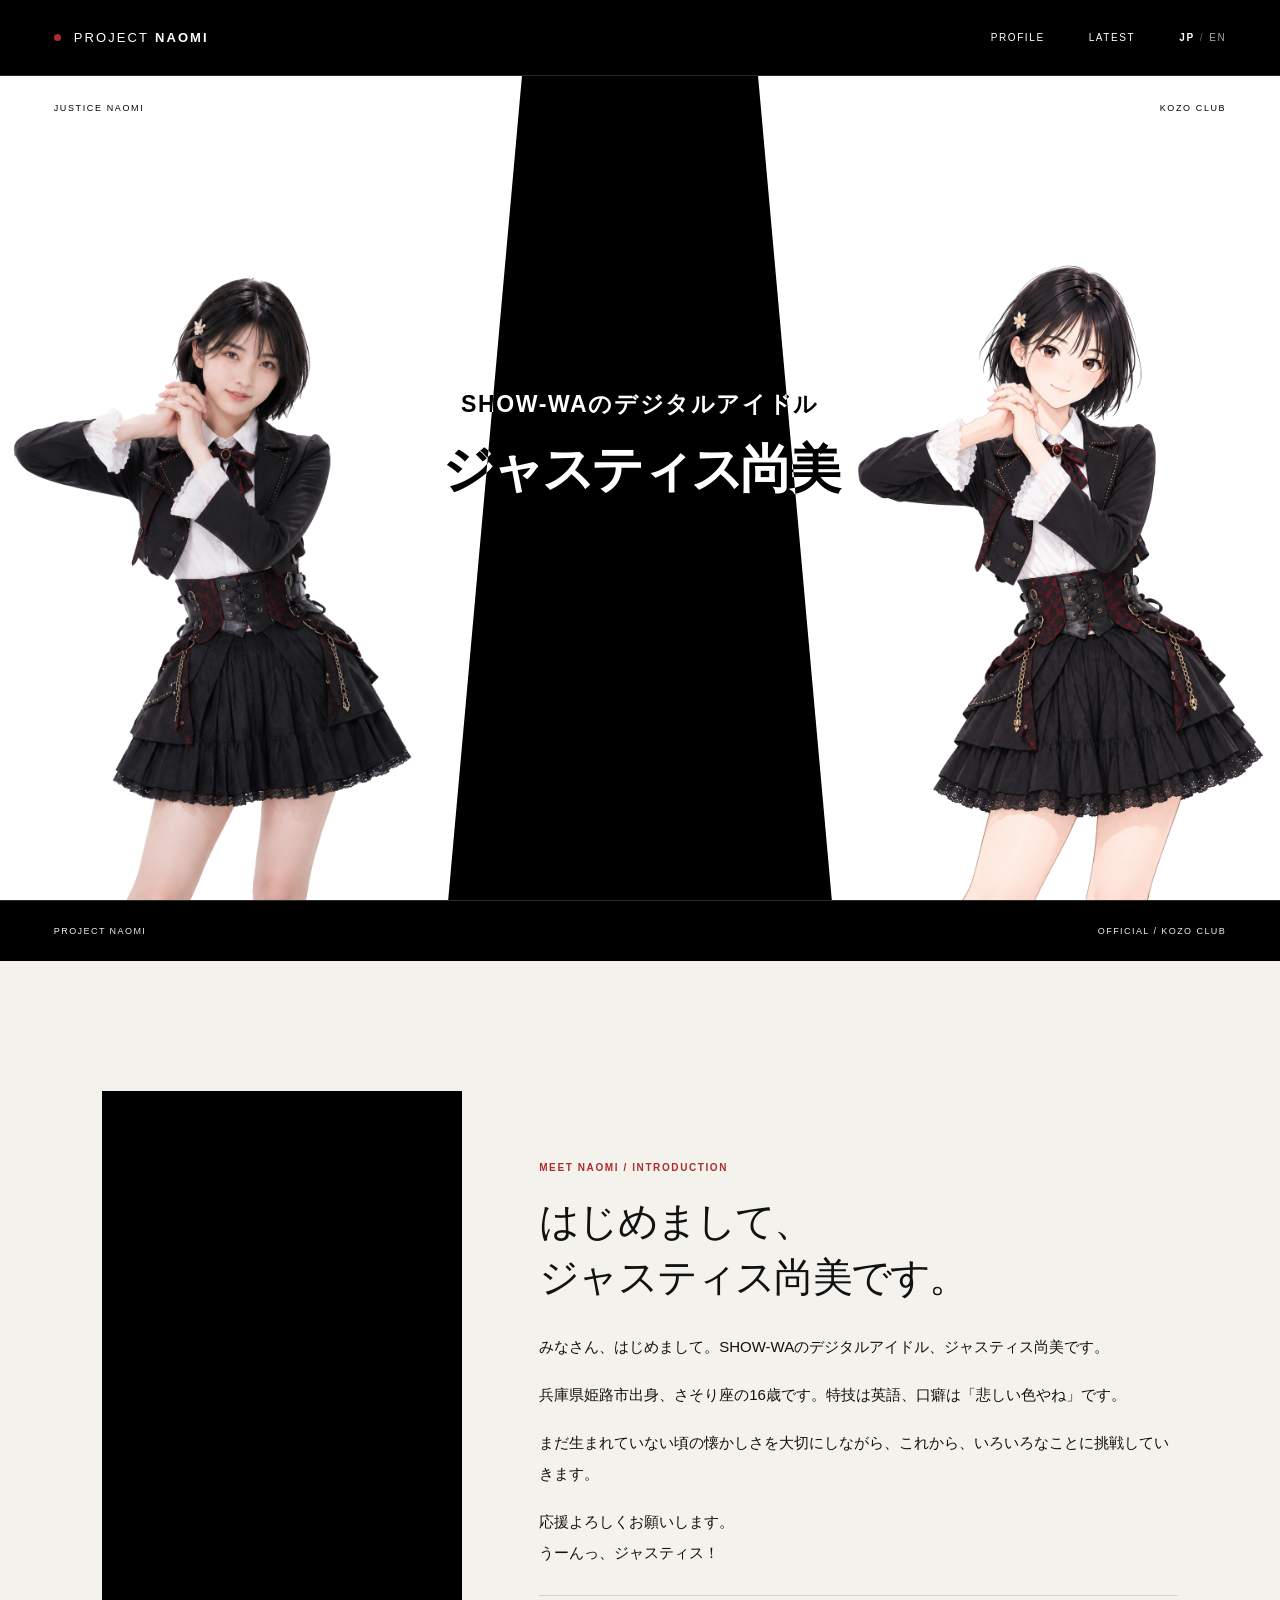
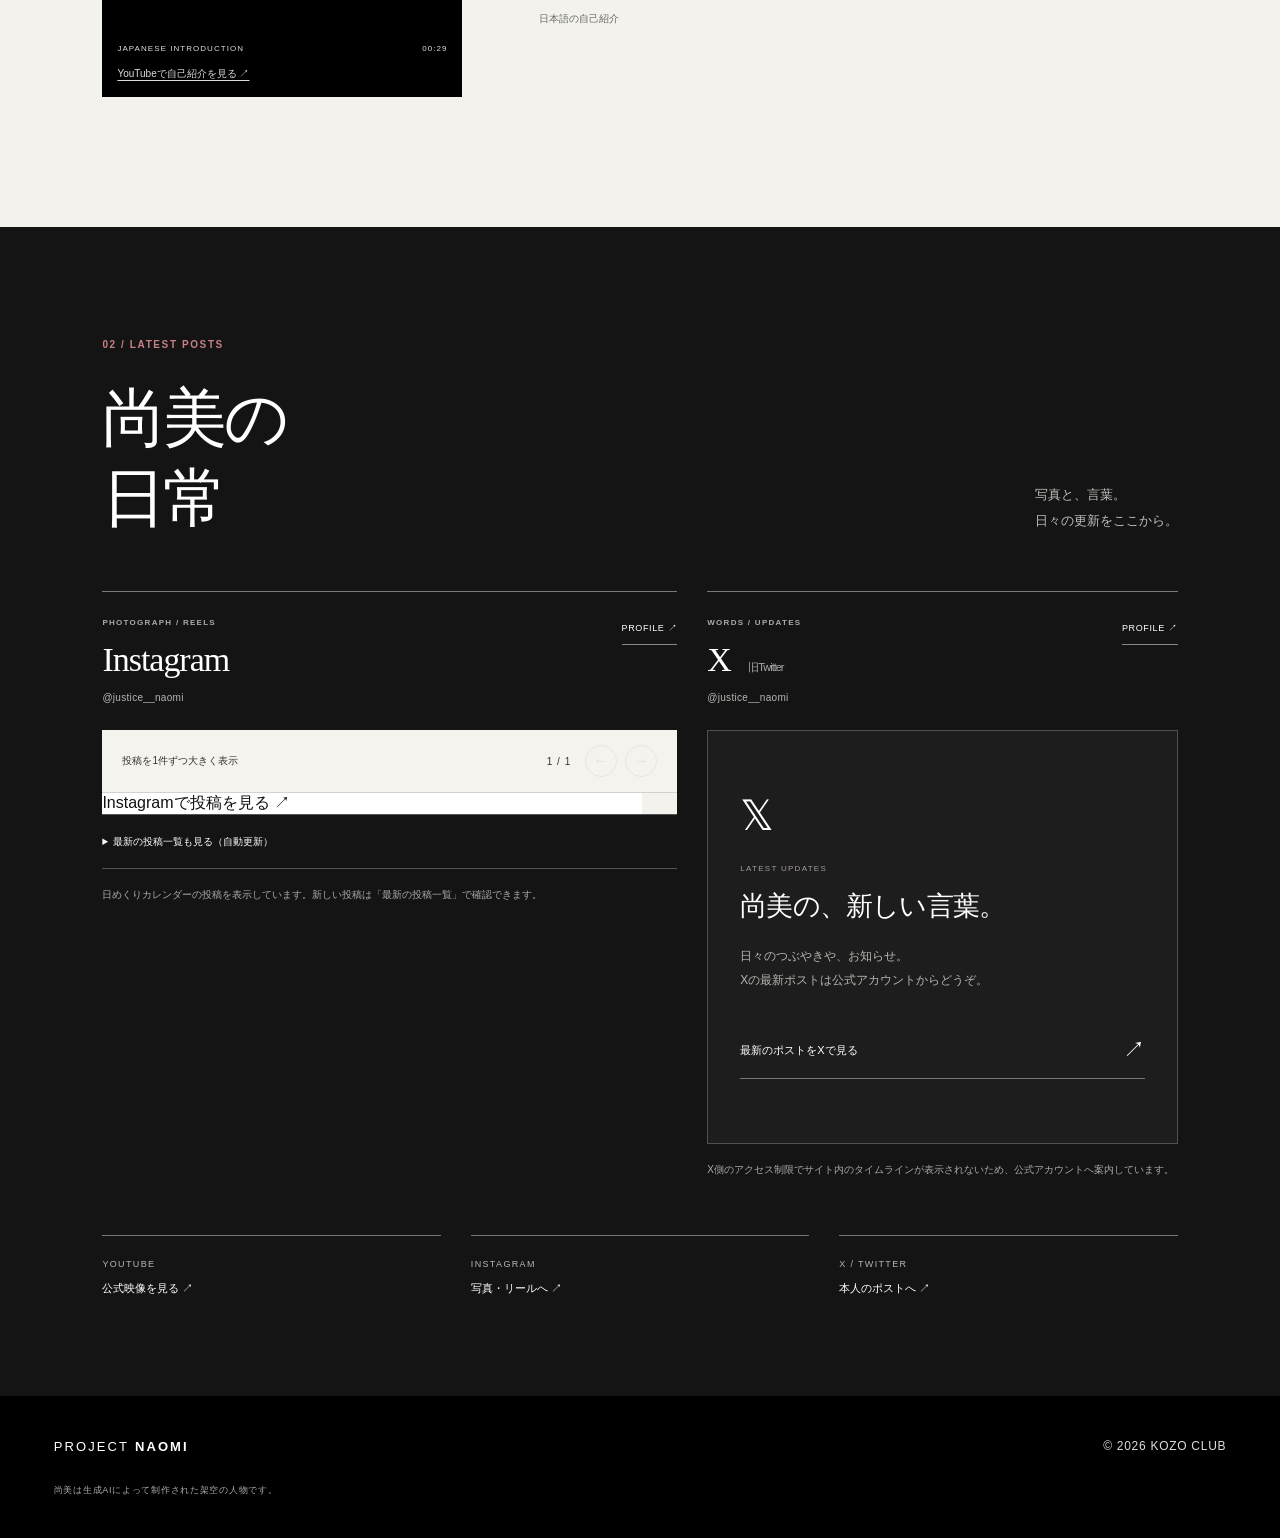
==== index.html @ 25f11047 "Start Naomi’s Daily Life with today’s Instagram post only" ====
<!doctype html>
<html lang="ja">
<head>
  <meta charset="utf-8">
  <meta name="viewport" content="width=device-width, initial-scale=1">
  <title>ジャスティス尚美 | PROJECT NAOMI — 構造倶楽部</title>
  <meta name="description" content="ジャスティス尚美の公式サイト。Instagramの最新写真、Xの近況、YouTube、始祖の記録。">
  <meta property="og:title" content="ジャスティス尚美 | PROJECT NAOMI">
  <meta property="og:description" content="いまのジャスティス尚美。写真、言葉、ステージ、最新の活動を。">
  <meta property="og:image" content="/assets/og.png">
  <meta name="twitter:card" content="summary_large_image">
  <link rel="icon" href="/assets/favicon.svg">
  <link rel="stylesheet" href="/styles.css?v=youtube-intro-20261028">
  <link rel="alternate" hreflang="ja" href="/">
  <link rel="alternate" hreflang="en" href="/en/">
</head>
<body>
<a class="skip-link" href="#profile">本文へスキップ</a>
<main id="top">
<header class="header"><a class="logo" href="#top"><span class="logo-dot" aria-hidden="true"></span>PROJECT <b>NAOMI</b></a><nav aria-label="メインナビゲーション"><a href="#profile">PROFILE</a><a href="#latest">LATEST</a><div class="language-switch" role="group" aria-label="言語"><strong aria-current="page">JP</strong><i aria-hidden="true">/</i><a href="/en/" hreflang="en" lang="en" data-language-switch aria-label="English">EN</a></div></nav></header>
<section class="hero" aria-labelledby="hero-name">
<div class="hero-stage">
  <svg class="hero-beams" aria-hidden="true"><polygon id="beam-real" fill="white"/><polygon id="beam-manga" fill="white"/></svg>
  <div class="hero-edition"><span>JUSTICE NAOMI</span><a href="https://kozo-club.com/">KOZO CLUB</a></div>
  <div class="hero-title"><p>SHOW-WAのデジタルアイドル</p><h1 id="hero-name">ジャスティス尚美</h1></div>
  <div class="hero-carousel" id="heroCarousel">
    <div class="hero-slide" data-hero-person="real" aria-label="実写の尚美">
  <img class="hero-person real" src="/assets/real_cutout.png" alt="実写の尚美。黒い衣装で両手を顔のそばに重ねている" width="1024" height="1536" fetchpriority="high">
    </div>
    <div class="hero-slide" data-hero-person="manga" aria-label="漫画の尚美">
  <img class="hero-person manga" src="/assets/manga_cutout.png" alt="漫画の尚美。同じ衣装とポーズの別レイヤー" width="1024" height="1536" fetchpriority="high">
    </div>
  </div>
  <div class="hero-carousel-controls" aria-label="尚美の表示を切り替え">
    <button type="button" data-hero-index="0" aria-controls="heroCarousel" aria-pressed="true"><span aria-hidden="true">01</span> 実写</button>
    <button type="button" data-hero-index="1" aria-controls="heroCarousel" aria-pressed="false"><span aria-hidden="true">02</span> 漫画</button>
    <span class="hero-swipe-hint" id="heroSwipeHint"><span aria-hidden="true">↔</span> 左右にスワイプ</span>
    <span class="hero-slide-status" aria-live="polite" aria-atomic="true">実写の尚美、1 / 2</span>
  </div>
</div>
</section>
<div class="chapter-strip" aria-hidden="true"><span>PROJECT NAOMI</span><span>OFFICIAL / KOZO CLUB</span></div>
    <section class="current has-intro" id="profile">
<div class="profileIntro" aria-labelledby="intro-heading">
  <figure class="profileIntroVideo">
    <iframe id="introVideo" width="768" height="1152" src="https://www.youtube-nocookie.com/embed/-t-3hKR-4qU?playsinline=1&amp;rel=0" title="尚美の自己紹介動画（日本語音声）" loading="lazy" referrerpolicy="strict-origin-when-cross-origin" allow="accelerometer; autoplay; clipboard-write; encrypted-media; gyroscope; picture-in-picture; web-share" allowfullscreen></iframe>
    <figcaption><span>JAPANESE INTRODUCTION</span><span>00:29</span></figcaption>
    <p class="introWatchLink"><a href="https://www.youtube.com/watch?v=-t-3hKR-4qU" target="_blank" rel="noopener noreferrer">YouTubeで自己紹介を見る ↗</a></p>
  </figure>
  <div class="profileIntroCopy" lang="ja">
    <p class="micro">MEET NAOMI / INTRODUCTION</p>
    <h2 id="intro-heading">はじめまして、<br>ジャスティス尚美です。</h2>
    <div class="introScript"><p>みなさん、はじめまして。SHOW-WAのデジタルアイドル、ジャスティス尚美です。</p>
<p>兵庫県姫路市出身、さそり座の16歳です。特技は英語、口癖は「悲しい色やね」です。</p>
<p>まだ生まれていない頃の懐かしさを大切にしながら、これから、いろいろなことに挑戦していきます。</p>
<p>応援よろしくお願いします。<br>うーんっ、ジャスティス！</p></div>
    <p class="introScriptNote">日本語の自己紹介</p>
  </div>
</div>
    </section>
    <section class="works socialWorks" id="latest">
      <p class="micro">02 / LATEST POSTS</p>
      <div class="worksTitle"><h2>尚美の<br>日常</h2><p>写真と、言葉。<br>日々の更新をここから。</p></div>
      <div class="socialColumns">
        <article class="socialCard">
          <div class="socialCardTop"><div><p class="micro">PHOTOGRAPH / REELS</p><h3>Instagram</h3><small>@justice__naomi</small></div><a href="https://www.instagram.com/justice__naomi/" target="_blank" rel="noopener noreferrer">PROFILE ↗</a></div>
<div class="igViewerTop">
            <span>投稿を1件ずつ大きく表示</span>
            <div class="igViewerControls" aria-label="投稿を切り替え">
              <span id="igSlideNumber" aria-live="polite">1 / 1</span>
              <button type="button" id="igSlidePrev" aria-label="前のInstagram投稿">←</button>
              <button type="button" id="igSlideNext" aria-label="次のInstagram投稿">→</button>
            </div>
          </div>
          <div class="igLargeViewport" id="igLargeViewport" role="region" aria-roledescription="カルーセル" aria-label="Instagramの日めくりカレンダー投稿1件"><div class="igLargeSlide" aria-label="日めくりカレンダー投稿 1"><blockquote class="instagram-media" data-instgrm-permalink="https://www.instagram.com/p/DfDzC8RCmeF/" data-instgrm-version="14" style="background:#fff;border:0;margin:0 auto;min-width:0;max-width:540px;width:100%;"><a href="https://www.instagram.com/p/DfDzC8RCmeF/" target="_blank" rel="noopener noreferrer">Instagramで投稿を見る ↗</a></blockquote></div>
          </div>
          <details class="igAutoList" id="igAutoList">
            <summary>最新の投稿一覧も見る（自動更新）</summary>
            <div class="igAutoListBody" id="igAutoListBody"><p>一覧を読み込みます。</p></div>
          </details>
          <p class="socialCardNote">日めくりカレンダーの投稿を表示しています。新しい投稿は「最新の投稿一覧」で確認できます。</p>
        </article>
        <article class="socialCard">
          <div class="socialCardTop"><div><p class="micro">WORDS / UPDATES</p><h3>X <span>旧Twitter</span></h3><small>@justice__naomi</small></div><a href="https://x.com/justice__naomi" target="_blank" rel="noopener noreferrer">PROFILE ↗</a></div>
          <div class="xContent xContentStable">
            <div class="xLatestPanel">
              <span class="xLatestLogo" aria-hidden="true">𝕏</span>
              <p class="xLatestOverline">LATEST UPDATES</p>
              <p class="xLatestHeading">尚美の、新しい言葉。</p>
              <p class="xLatestDescription">日々のつぶやきや、お知らせ。<br>Xの最新ポストは公式アカウントからどうぞ。</p>
              <a class="xLatestAction" href="https://x.com/justice__naomi" target="_blank" rel="noopener noreferrer">最新のポストをXで見る <span aria-hidden="true">↗</span></a>
            </div>
          </div>
          <p class="socialCardNote">X側のアクセス制限でサイト内のタイムラインが表示されないため、公式アカウントへ案内しています。</p>
        </article>
      </div>
      <div class="socialOfficialLinks">
        <a href="https://www.youtube.com/@justice_naomi" target="_blank" rel="noopener noreferrer"><span>YOUTUBE</span> 公式映像を見る ↗</a>
        <a href="https://www.instagram.com/justice__naomi/" target="_blank" rel="noopener noreferrer"><span>INSTAGRAM</span> 写真・リールへ ↗</a>
        <a href="https://x.com/justice__naomi" target="_blank" rel="noopener noreferrer"><span>X / TWITTER</span> 本人のポストへ ↗</a>
      </div>
    </section>
<footer><a class="logo" href="#top">PROJECT <b>NAOMI</b></a><p class="footerCopyright">© 2026 <a href="https://kozo-club.com/">KOZO CLUB</a></p><p class="footerDisclosure">尚美は生成AIによって制作された架空の人物です。</p></footer>
</main><script src="/app.js?v=auto-instagram-20261028"></script><script src="/hero-carousel.js?v=bounded-final-20261028"></script><script src="/language-switch.js?v=bounded-final-20261028"></script></body></html>
---- styles.css ----
@charset "UTF-8";
:root{--paper:#f3f2ed;--ink:#111;--muted:#686863;--red:#b12b30;--line:#d3d2cd}
*{box-sizing:border-box}html{scroll-behavior:smooth;scroll-padding-top:24px}body{margin:0;color:var(--ink);background:var(--paper);font-family:"Helvetica Neue","Hiragino Kaku Gothic ProN","Yu Gothic",sans-serif;-webkit-font-smoothing:antialiased}a{color:inherit;text-decoration:none}button{font:inherit;cursor:pointer}img{display:block;max-width:100%}button,a{-webkit-tap-highlight-color:transparent}a:focus-visible,button:focus-visible,summary:focus-visible{outline:2px solid var(--red);outline-offset:6px}::selection{background:var(--red);color:white}.skip-link{position:fixed;top:-80px;left:20px;padding:14px 20px;background:white;z-index:20}.skip-link:focus{top:12px}
.header{height:76px;display:flex;justify-content:space-between;align-items:center;padding:0 4.2%;background:#000;color:#fff;border-bottom:1px solid #292929}.logo{font-size:13px;letter-spacing:.16em;display:inline-flex;gap:6px;align-items:center;white-space:nowrap}.logo-dot{width:7px;height:7px;background:var(--red);border-radius:100%;margin-right:7px}.logo b{font-weight:800}.header nav{display:flex;gap:44px;font-size:10px;letter-spacing:.16em}.header nav a{padding:18px 0}.header nav a:hover{color:#d2bdbd}.header nav span{margin-left:10px}
.hero{isolation:isolate;background:#000;position:relative;height:calc(100svh - 76px);min-height:740px;max-height:1000px;overflow:hidden}.hero-beams{position:absolute;inset:0;width:100%;height:100%;z-index:0}.hero-edition{position:absolute;inset:27px 4.2% auto;display:flex;justify-content:space-between;font-size:9px;letter-spacing:.18em;color:white;mix-blend-mode:difference;z-index:1}.hero-title{position:absolute;top:38%;left:0;width:100%;text-align:center;z-index:1;color:white;mix-blend-mode:difference;white-space:nowrap}.hero-title p{font-size:clamp(14px,1.45vw,23px);font-weight:600;letter-spacing:.07em;margin:0 0 17px}.hero-title h1{font-size:clamp(32px,4.05vw,70px);line-height:1.25;letter-spacing:-.065em;margin:0;font-weight:800}.hero-person{position:absolute;bottom:0;width:33.3%;height:auto;max-width:610px;z-index:2;pointer-events:none}.hero-person.real{left:.5%}.hero-person.manga{right:.5%}.hero-bottom{position:absolute;inset:auto 4.2% 33px;display:flex;align-items:end;justify-content:space-between;gap:30px;color:white;mix-blend-mode:difference;z-index:3}.hero-description{font-size:11px;line-height:1.9;letter-spacing:.03em}.hero-scroll{font-size:10px;letter-spacing:.17em;padding:12px 0;border-bottom:1px solid white;display:flex;gap:72px;align-items:center}.hero-scroll span{font-size:20px}.hero-credit{text-align:right;font-size:9px;line-height:1.8;letter-spacing:.16em}.chapter-strip{background:#000;color:#eee;display:flex;justify-content:space-between;padding:25px 4.2%;font-size:9px;letter-spacing:.16em;border-top:1px solid #2c2c2c}
.micro{font-size:10px;line-height:1.5;font-weight:600;letter-spacing:.16em;margin:0;color:var(--red)}.current{padding:130px 8%;display:grid;grid-template-columns:.88fr 1.12fr;gap:10%;align-items:center}.currentPhoto{position:relative;background:#ddd;overflow:hidden;align-self:stretch;min-height:640px}.currentPhoto img{width:100%;height:100%;object-fit:cover;position:absolute;inset:0}.currentPhoto span{position:absolute;bottom:22px;left:24px;color:white;font-size:10px;letter-spacing:.18em;border:1px solid #ffffff80;padding:8px 14px;backdrop-filter:blur(6px)}.currentInfo h2{font-family:"Hiragino Mincho ProN","Yu Mincho",serif;font-size:clamp(38px,4.6vw,72px);line-height:1.35;letter-spacing:-.06em;font-weight:500;margin:30px 0}.currentLead{font-size:13px;line-height:2.2;margin:0 0 34px}.current dl{margin:0;border-top:1px solid var(--ink)}.current dl div{display:grid;grid-template-columns:145px 1fr;gap:10px;padding:15px 0;border-bottom:1px solid var(--line)}dt{font-size:9px;letter-spacing:.1em;line-height:1.6}dd{font-size:12px;margin:0;line-height:1.6}.disclosure{font-size:10px;line-height:1.9;color:var(--muted);max-width:420px;margin:24px 0 0}
.works{padding:110px 8% 100px;background:#141414;color:white}.works>.micro{color:#c88183}.worksTitle{display:flex;justify-content:space-between;align-items:end;gap:40px;margin:27px 0 52px}.worksTitle h2{font-family:"Hiragino Mincho ProN","Yu Mincho",serif;font-size:clamp(42px,5vw,72px);line-height:1.25;letter-spacing:-.05em;font-weight:500;margin:0}.worksTitle>p{font-size:13px;line-height:2;color:#bdbdb8;margin:0 0 5px}.socialColumns{display:grid;grid-template-columns:1.1fr .9fr;gap:30px;align-items:start}.socialCard{min-width:0}.socialCardTop{display:flex;justify-content:space-between;align-items:start;gap:18px;padding:25px 0;border-top:1px solid #797979}.socialCardTop .micro{font-size:8px;color:#aaa}.socialCardTop h3{font-family:Georgia,serif;font-size:34px;font-weight:400;letter-spacing:-.03em;margin:12px 0 8px}.socialCardTop h3 span{font-family:sans-serif;font-size:11px;color:#aaa;margin-left:10px}.socialCardTop small{font-size:10px;letter-spacing:.03em;color:#b5b5b0}.socialCardTop>a{font-size:9px;letter-spacing:.07em;margin-top:5px;border-bottom:1px solid #888;padding-bottom:9px;white-space:nowrap}.igViewerTop{display:flex;align-items:center;justify-content:space-between;gap:12px;background:#f4f3ee;color:#333;padding:15px 20px;border-bottom:1px solid var(--line)}.igViewerTop>span{font-size:10px}.igViewerControls{display:flex;gap:8px;align-items:center}.igViewerControls>span{font-size:10px;letter-spacing:.1em;margin-right:6px}.igViewerControls button{width:32px;height:32px;border:1px solid #bdbdb6;background:transparent;border-radius:50%;font-size:16px}.igViewerControls button:disabled{opacity:.25;cursor:default}.igLargeViewport{display:flex;overflow-x:auto;scroll-snap-type:x mandatory;scrollbar-width:none;background:var(--paper);color:var(--ink);overscroll-behavior-x:contain}.igLargeViewport::-webkit-scrollbar{display:none}.igLargeSlide{flex:0 0 100%;min-width:0;scroll-snap-align:start;scroll-snap-stop:always}.post-preview{position:relative;min-height:350px;padding:30px;display:flex;flex-direction:column;align-items:center;justify-content:center;background:#edebe5}.post-type{font-size:9px;letter-spacing:.13em;position:absolute;top:23px;left:24px}.post-symbol{font-family:Georgia,serif;font-size:76px;line-height:1;color:#99958b;font-weight:400}.post-preview h4{font-weight:500;font-size:23px;letter-spacing:.02em;margin:21px 0 10px}.post-preview p{font-size:10px;color:#6d6b63;margin:0 0 24px}.post-preview>a{font-size:11px;border-bottom:1px solid #777;padding:7px 0}.load-post{background:transparent;border:0;font-size:10px;color:#777;margin-top:16px;text-decoration:underline;text-underline-offset:3px}.igLargeSlide .instagram-media{min-width:0!important;width:100%!important;margin:0!important}.igAutoList{border-top:1px solid #555;border-bottom:1px solid #555;padding:18px 0;font-size:10px}.igAutoList summary{cursor:pointer;line-height:1.7}.igAutoListBody{margin-top:20px;color:black}.socialCardNote{font-size:10px;color:#aaa;line-height:1.9;margin:16px 0 0}.xContent{min-height:414px;border:1px solid #505050;display:flex;align-items:center;padding:32px;background:#1d1d1d}.xLatestPanel{width:100%}.xLatestLogo{font-size:42px;line-height:1}.xLatestOverline{font-size:8px;color:#a49b9b;letter-spacing:.16em;margin:27px 0 15px}.xLatestHeading{font-family:"Yu Mincho",serif;font-size:27px;letter-spacing:-.03em;margin:0 0 20px}.xLatestDescription{font-size:12px;color:#b5b5b0;line-height:2;margin:0 0 30px}.xLatestAction{display:flex;justify-content:space-between;align-items:center;gap:10px;font-size:11px;border-bottom:1px solid #777;padding:13px 0}.xLatestAction span{font-size:22px}.socialOfficialLinks{display:grid;grid-template-columns:repeat(3,1fr);gap:30px;margin-top:56px}.socialOfficialLinks a{border-top:1px solid #777;padding-top:23px;display:flex;flex-direction:column;gap:12px;font-size:11px}.socialOfficialLinks span{font-size:9px;letter-spacing:.15em;color:#b7b7b1}.socialOfficialLinks a:hover{color:#d7a6a8}
.adamCta{padding:120px 8% 140px;display:grid;grid-template-columns:1fr 1fr;gap:9%;align-items:center}.adamCtaImages{display:grid;grid-template-columns:1fr 1fr;gap:18px;align-items:start}.adamCtaImages img{width:100%;height:340px;object-fit:cover}.adamCtaImages img:nth-child(2){margin-top:65px;height:290px}.adamCtaText h2{font-family:"Hiragino Mincho ProN","Yu Mincho",serif;font-size:clamp(32px,3.6vw,56px);line-height:1.4;font-weight:500;letter-spacing:-.05em;margin:25px 0}.adamCtaText>p:not(.micro){font-size:12px;line-height:2.2}.adamCtaText>a{font-size:12px;display:flex;justify-content:space-between;margin-top:35px;border-bottom:1px solid #222;padding-bottom:16px}.adamCtaText>a span{font-size:20px}footer{background:#000;color:white;padding:40px 4.2%;display:flex;align-items:center;justify-content:space-between;gap:24px;font-size:8px;letter-spacing:.09em}footer>a:not(.logo){font-size:9px}footer p{color:#aaa;line-height:1.8;margin:0}
@media(min-width:1700px){.hero-title{top:36%}.hero-person.real{left:3%}.hero-person.manga{right:3%}.current,.works,.adamCta{padding-left:max(8%,calc((100vw - 1400px)/2));padding-right:max(8%,calc((100vw - 1400px)/2))}}
@media(max-width:1050px){.current{gap:7%;padding:90px 6%}.currentPhoto{min-height:580px}.current dl div{grid-template-columns:112px 1fr}.socialColumns{gap:24px}.works{padding:90px 6%}.xContent{padding:24px}.xLatestHeading{font-size:23px}.adamCta{padding:90px 6%;gap:6%}.adamCtaImages img{height:280px}.adamCtaImages img:nth-child(2){height:240px}footer{flex-wrap:wrap}footer p:last-child{margin-left:auto}.hero-title{top:41%}.hero-person{width:34%}}
@media(max-width:767px){.header{height:65px;padding:0 6%}.logo{font-size:10px;letter-spacing:.1em;gap:4px}.logo-dot{width:5px;height:5px;margin-right:4px}.header nav{gap:17px;font-size:8px;letter-spacing:.07em}.header nav span{display:none}.hero{height:650px;min-height:0;max-height:none}.hero-edition{inset:25px 6% auto;font-size:7px;letter-spacing:.12em}.hero-title{top:107px}.hero-title p{font-size:13px;letter-spacing:.02em;margin-bottom:12px}.hero-title h1{font-size:clamp(27px,7.3vw,54px);letter-spacing:-.07em}.hero-person{width:51%;max-width:none;bottom:102px}.hero-person.real{left:-1%}.hero-person.manga{right:-1%}.hero-bottom{inset:auto 6% 23px;gap:8px;flex-wrap:wrap;align-items:end}.hero-description{width:100%;font-size:9px;line-height:1.8;margin-bottom:9px}.hero-scroll{font-size:8px;letter-spacing:.1em;gap:45px;padding:8px 0}.hero-scroll span{font-size:17px}.hero-credit{font-size:7px}.chapter-strip{padding:20px 6%;font-size:7px;letter-spacing:.1em}.chapter-strip span:nth-child(2){display:none}.current{grid-template-columns:1fr;padding:70px 6%;gap:35px}.currentPhoto{min-height:0;height:450px;width:78%;max-width:380px}.currentPhoto img{object-position:center 20%}.currentPhoto span{font-size:8px;bottom:16px;left:16px}.currentInfo h2{font-size:45px;line-height:1.25;margin:23px 0}.currentLead{font-size:12px;margin-bottom:27px}.current dl div{padding:13px 0;grid-template-columns:120px 1fr}dd{font-size:11px}.disclosure{font-size:9px}.works{padding:70px 6%}.worksTitle{display:block;margin:23px 0 34px}.worksTitle h2{font-size:48px}.worksTitle>p{font-size:11px;margin:23px 0 0}.socialColumns{grid-template-columns:1fr;gap:40px}.socialCardTop{padding:22px 0}.socialCardTop h3{font-size:30px}.socialCardTop>a{font-size:8px}.igViewerTop{padding:12px 14px}.igViewerTop>span{font-size:9px}.igViewerControls{gap:6px}.igViewerControls button{width:30px;height:30px}.post-preview{min-height:310px}.post-preview h4{font-size:23px}.xContent{min-height:340px;padding:27px}.xLatestHeading{font-size:27px}.socialOfficialLinks{grid-template-columns:1fr;gap:0;margin-top:40px}.socialOfficialLinks a{flex-direction:row;justify-content:space-between;gap:16px;padding:22px 0;align-items:center;font-size:10px}.socialOfficialLinks span{font-size:8px}.adamCta{grid-template-columns:1fr;padding:70px 6% 80px;gap:45px}.adamCtaImages{width:90%;gap:15px}.adamCtaImages img{height:260px}.adamCtaImages img:nth-child(2){height:220px;margin-top:40px}.adamCtaText h2{font-size:42px;margin:22px 0}.adamCtaText>p:not(.micro){font-size:11px}.adamCtaText>a{font-size:11px}.micro{font-size:9px}footer{padding:30px 6%;gap:26px 20px}footer .logo{margin-right:auto}footer>a:not(.logo){font-size:8px}footer p{width:100%;font-size:7px}footer p:last-child{margin-top:-13px}}
@media(min-width:500px) and (max-width:767px){.hero{height:780px}.hero-person{width:46%;bottom:105px}.hero-person.real{left:1%}.hero-person.manga{right:1%}.hero-title{top:130px}.hero-title p{font-size:16px}.hero-title h1{font-size:42px}}
@media(max-width:374px){.header nav{gap:12px}.header .logo{font-size:9px}.hero{height:610px}.hero-title p{font-size:11px}.hero-title h1{font-size:26px}.hero-person{bottom:110px}.hero-description{font-size:8px}.currentPhoto{height:400px}.currentInfo h2{font-size:40px}.igViewerTop{gap:5px}.igViewerTop>span{font-size:8px}.igViewerControls>span{margin-right:2px}.xLatestHeading{font-size:25px}.adamCtaText h2{font-size:38px}.adamCtaImages img{height:225px}.adamCtaImages img:nth-child(2){height:190px}}
/* Phone layout gives the complete silhouettes two white fields; keep the title above their faces. */
@media(max-width:767px){.hero-person{width:47.5%}.hero-person.real{left:0}.hero-person.manga{right:0}.hero-title{top:130px}}
@media(min-width:500px) and (max-width:767px){.hero-person{width:46%}.hero-person.real{left:1%}.hero-person.manga{right:1%}.hero-title{top:130px}}
@media(min-width:768px){.hero-title p{font-size:clamp(14px,1.8vw,26px)}}
@media(max-width:767px){.hero-bottom{inset:auto 0 0;min-height:102px;padding:14px 6%;background:#000;mix-blend-mode:normal}.hero-description{margin-bottom:2px}.hero-scroll{padding:3px 0}.hero-person{bottom:102px}}
@media(prefers-reduced-motion:reduce){html{scroll-behavior:auto}}

/* Independent phone variation. These wrappers create no boxes on desktop. */
.hero-carousel,.hero-slide{display:contents}
.hero-carousel-controls{display:none}
.hero-slide-status{position:absolute;width:1px;height:1px;padding:0;margin:-1px;overflow:hidden;clip-path:inset(50%);white-space:nowrap;border:0}
@media(max-width:767px) and (orientation:portrait){
  .hero{height:auto;min-height:0;max-height:none;padding-top:83px}
  .hero-title{position:relative;top:auto;left:auto;flex:none;z-index:1;padding:0 12px}
  .hero-title p{font-size:clamp(11px,3.3vw,17px);line-height:1.5;letter-spacing:.02em;margin:0 0 10px}
  .hero-title h1{font-size:clamp(26px,7.5vw,48px);line-height:1.25;letter-spacing:-.07em}
  .hero-carousel{position:relative;display:flex;width:100%;height:clamp(390px,112vw,530px);margin-top:22px;overflow-x:auto;overflow-y:hidden;scroll-snap-type:x mandatory;scrollbar-width:none;overscroll-behavior-x:contain;z-index:2}
  .hero-carousel::-webkit-scrollbar{display:none}
  .hero-carousel:focus-visible{outline:2px solid #b12b30;outline-offset:-4px}
  .hero-slide{position:relative;display:block;flex:0 0 100%;min-width:0;height:100%;scroll-snap-align:start;scroll-snap-stop:always}
  .hero .hero-person.real,.hero .hero-person.manga{position:absolute;top:0;bottom:auto;left:50%;right:auto;transform:translateX(-50%);width:auto;max-width:92%;height:100%;object-fit:contain;pointer-events:none;user-select:none;-webkit-user-drag:none}
  .hero-carousel-controls{position:relative;display:flex;align-items:center;justify-content:center;gap:14px;min-height:60px;padding:6px 4%;background:#000;color:white;z-index:3}
  .hero-carousel-controls button{display:inline-flex;align-items:center;justify-content:center;gap:7px;min-width:65px;min-height:44px;padding:8px 5px;background:transparent;color:#8e8e8e;border:0;border-bottom:1px solid #484848;font-size:11px;line-height:1;white-space:nowrap}
  .hero-carousel-controls button span{font-size:8px;letter-spacing:.08em}
  .hero-carousel-controls button[aria-pressed="true"]{color:white;border-bottom:2px solid white}
  .hero-swipe-hint{font-size:8px;letter-spacing:.04em;color:#a8a8a8;white-space:nowrap}
  .hero-swipe-hint>span{font-size:15px;margin-right:4px}
  .hero-bottom{position:relative;inset:auto;width:100%;min-height:102px}
}

/* Portrait phones keep each complete phrase on one line; landscape keeps its existing type scale. */
@media (max-width:767px) and (orientation:portrait){
  .hero-title p,.hero-title h1{white-space:nowrap;word-break:keep-all;overflow-wrap:normal}
  .hero-title p{font-size:clamp(11px,3.75vw,18px)}
  .hero-title h1{font-size:clamp(26px,8.4vw,48px)}
}

/* Landscape phones use the two-person composition, including narrow landscape viewports. */
@media (orientation:landscape) and (max-width:1050px) and (max-height:500px){
  .hero{height:calc(100svh - 76px);min-height:300px;max-height:520px;padding-top:0}
  .hero .hero-title{position:absolute;top:35%;left:0;width:100%;padding:0}
  .hero-title p{font-size:clamp(10px,1.8vw,18px);letter-spacing:.07em;margin:0 0 12px}
  .hero-title h1{font-size:clamp(24px,4.05vw,42px);line-height:1.25;letter-spacing:-.065em}
  .hero .hero-person{width:auto;max-width:33.3%;height:calc(100% - 32px);max-height:none;top:auto;bottom:0;transform:none;object-fit:contain}
  .hero .hero-person.real{left:.5%;right:auto}
  .hero .hero-person.manga{right:.5%;left:auto}
  .hero-edition{inset:14px 4.2% auto}
  .hero-bottom{position:absolute;inset:auto 4.2% 12px;width:auto;min-height:0;padding:0;background:transparent;mix-blend-mode:difference;flex-wrap:nowrap;gap:12px}
  .hero-description{width:auto;max-width:28%;font-size:8px;line-height:1.6;margin:0}
  .hero-scroll{font-size:8px;gap:24px;padding:5px 0}
  .hero-credit{font-size:7px}
}
@media (orientation:landscape) and (max-width:767px) and (max-height:500px){.hero{height:calc(100svh - 65px)}}

/* Separate local candidate: match the PC composition's central gap, without changing type. */
@media (orientation:landscape) and (max-width:1050px) and (max-height:500px){
  .hero .hero-person.real{left:auto;right:67%}
  .hero .hero-person.manga{left:67%;right:auto}
}

/* Profile introduction and language links. Accepted hero styles remain unchanged. */
.language-switch{display:inline-flex;align-items:center;gap:5px;white-space:nowrap}
.language-switch strong{font-weight:700}.language-switch i{font-style:normal;opacity:.4}.language-switch a{opacity:.65}.language-switch a:hover{opacity:1}
.current.has-intro{row-gap:90px}
.profileIntro{grid-column:1/-1;display:grid;grid-template-columns:minmax(0,360px) minmax(0,1fr);gap:clamp(36px,6vw,90px);align-items:center}
.profileIntroVideo{margin:0;width:100%;max-width:360px;justify-self:start;background:#000}
.profileIntroVideo video,.profileIntroVideo iframe{display:block;width:100%;height:auto;aspect-ratio:2/3;object-fit:contain;background:#000;border:0}
.profileIntroVideo figcaption{display:flex;justify-content:space-between;gap:15px;padding:13px 15px;color:#ddd;font-size:8px;letter-spacing:.13em}
.profileIntroCopy{min-width:0}.profileIntroCopy h2{font-family:"Hiragino Mincho ProN","Yu Mincho",serif;font-size:clamp(30px,3.1vw,46px);line-height:1.4;letter-spacing:-.045em;font-weight:500;margin:20px 0 26px}
.introScript{font-size:15px;line-height:2.05;max-width:42em}.introScript p{margin:0 0 1.15em}.introScript p:last-child{margin-bottom:0}
.introScriptNote{font-size:10px;line-height:1.8;color:var(--muted);border-top:1px solid var(--line);margin:26px 0 0;padding-top:14px}
@media(max-width:1050px){.profileIntro{grid-template-columns:minmax(0,300px) minmax(0,1fr);gap:36px}.introScript{font-size:14px;line-height:1.95}}
@media(max-width:767px){.language-switch{gap:3px}.current.has-intro{row-gap:50px}.profileIntro{grid-template-columns:minmax(0,1fr);gap:30px}.profileIntroVideo{max-width:350px}.profileIntroCopy h2{font-size:32px;margin:17px 0 22px}.introScript{font-size:14px;line-height:2}.introScriptNote{margin-top:22px}}
@media(orientation:landscape) and (max-width:1050px) and (max-height:500px){.current.has-intro{row-gap:50px}.profileIntro{grid-template-columns:minmax(0,1fr);gap:30px}.profileIntroVideo{max-width:300px}}

/* Local candidate: reference desktop composition caps at 1840 CSS pixels. */
.hero-stage{position:relative;width:100%;max-width:1840px;height:100%;margin-inline:auto}
@media(max-width:767px) and (orientation:portrait){.hero-stage{display:contents}}
@media(orientation:landscape) and (max-width:1050px) and (max-height:500px){.hero-stage{display:contents}}

/* Auxiliary hero row removed; portrait height has no reserved row. */
@media(max-width:767px) and (orientation:portrait){.hero{padding-bottom:0}}

footer{flex-wrap:wrap}footer p.footerCopyright{margin-left:auto;width:auto;font-size:12px;color:#ddd;letter-spacing:.06em}footer p.footerDisclosure{flex-basis:100%;width:100%;margin:0;font-size:9px;line-height:1.8;color:#aaa}@media(max-width:767px){footer p.footerCopyright{font-size:11px}footer p.footerDisclosure{font-size:8px}}

/* Direct YouTube link remains available when embedded playback is restricted. */
.introWatchLink{margin:0;padding:0 15px 15px;color:#ddd;font-size:10px;line-height:1.6}.introWatchLink a{text-decoration:underline;text-underline-offset:3px}
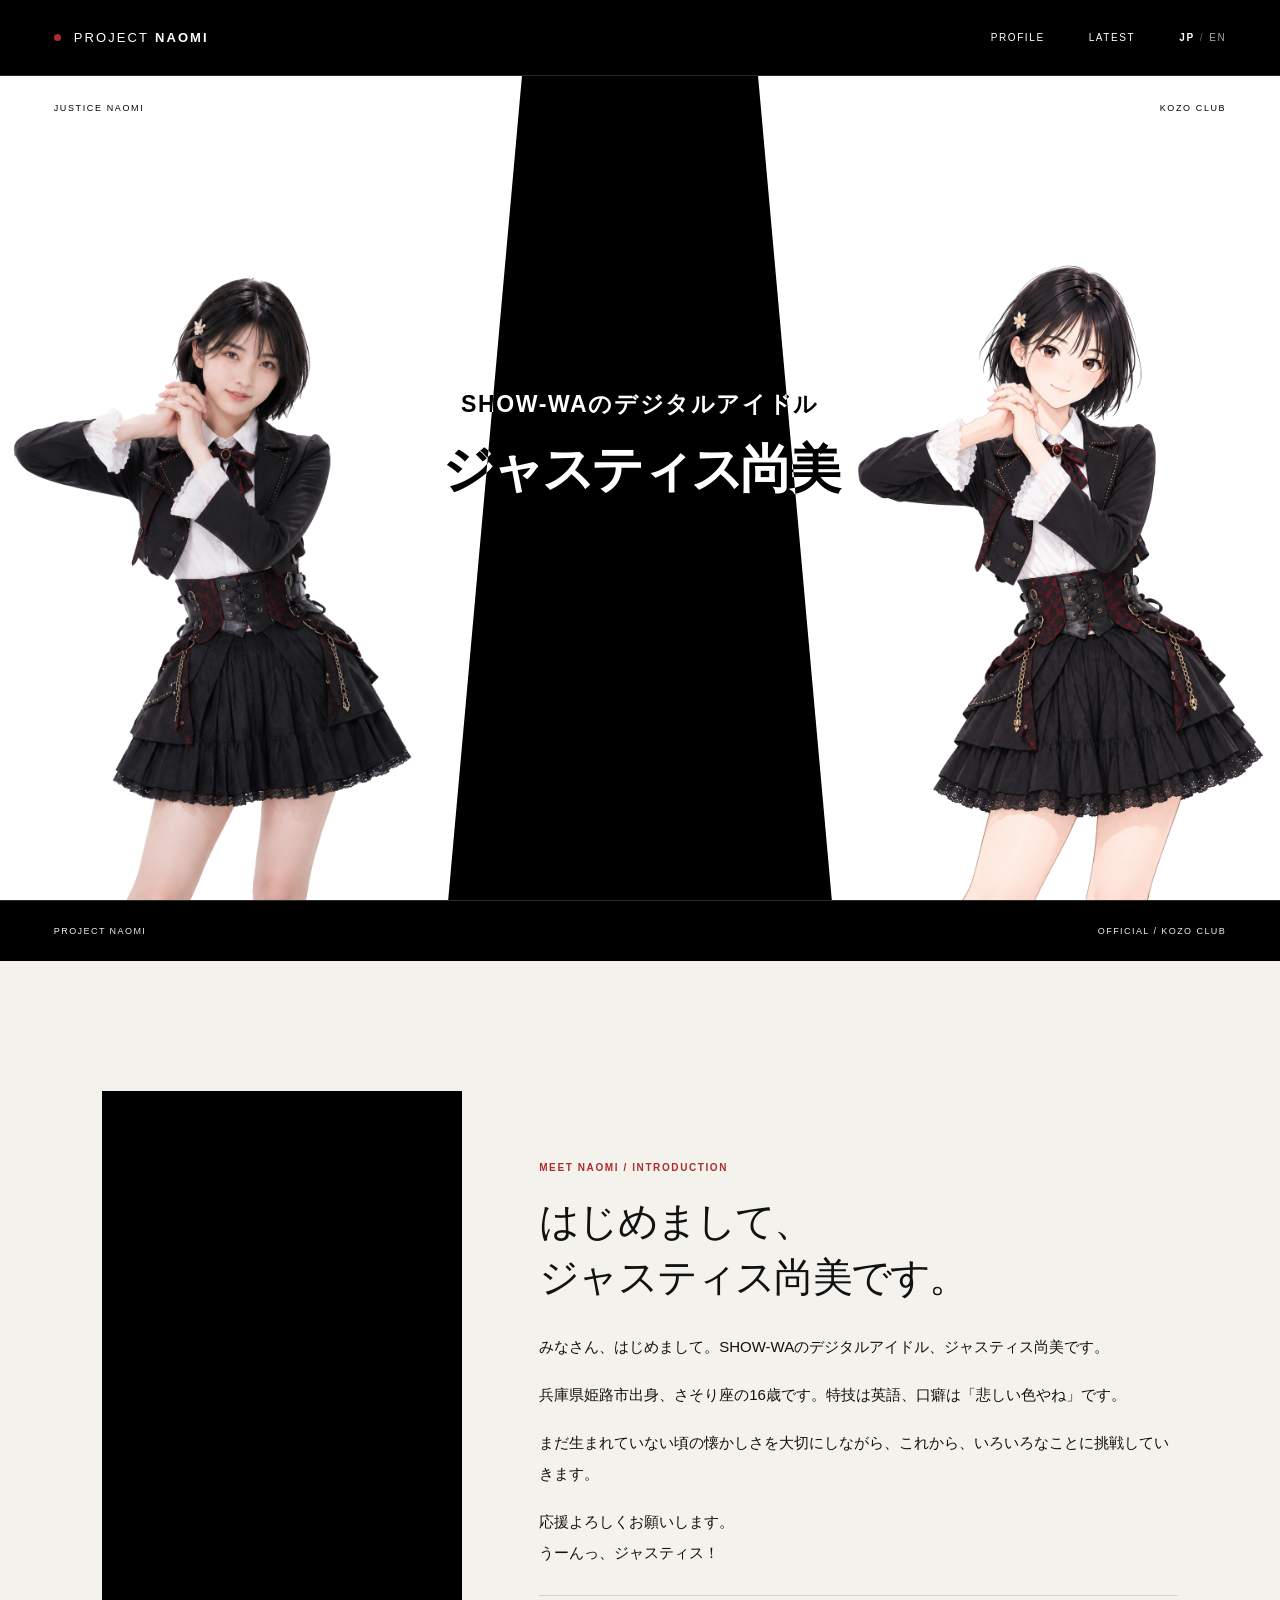
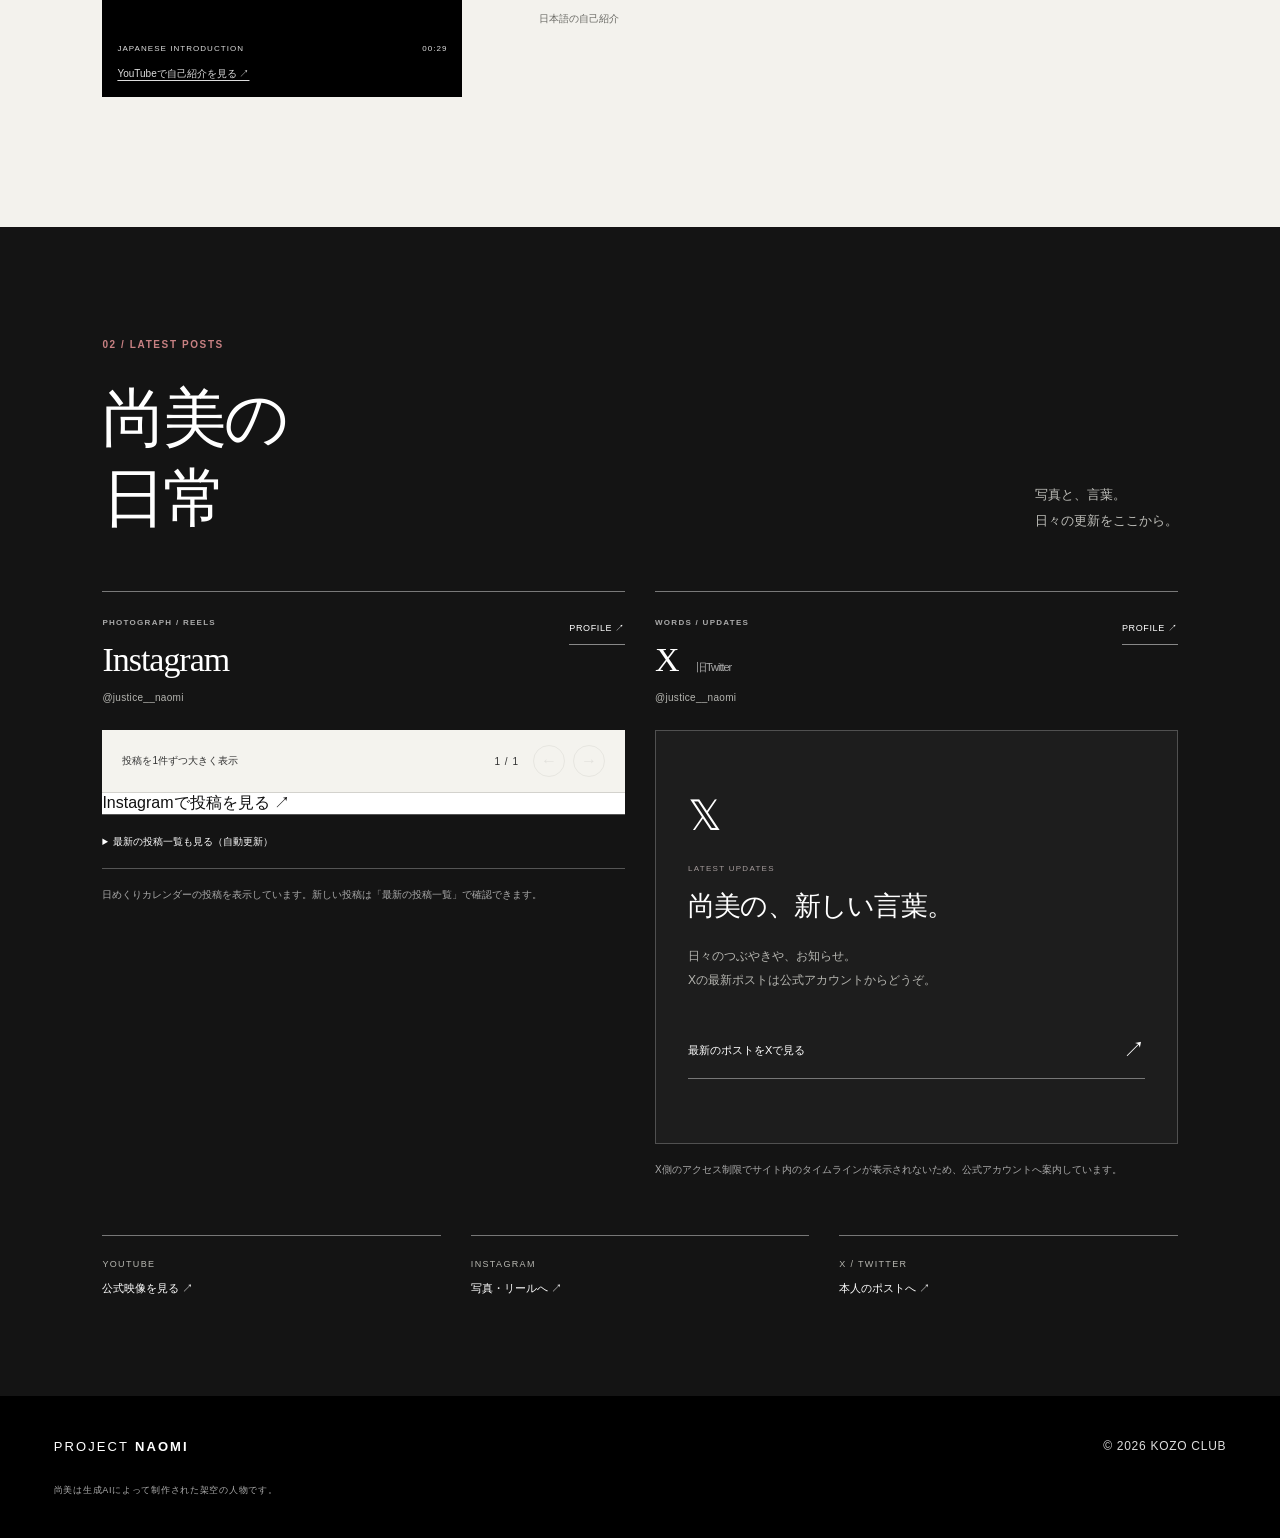
==== commit d471d59c: "Balance Instagram and X cards without cropping native embeds" ====
--- a/index.html
+++ b/index.html
@@ -10,7 +10,7 @@
   <meta property="og:image" content="/assets/og.png">
   <meta name="twitter:card" content="summary_large_image">
   <link rel="icon" href="/assets/favicon.svg">
-  <link rel="stylesheet" href="/styles.css?v=youtube-intro-20261028">
+  <link rel="stylesheet" href="/styles.css?v=social-balance-20261029">
   <link rel="alternate" hreflang="ja" href="/">
   <link rel="alternate" hreflang="en" href="/en/">
 </head>
--- a/styles.css
+++ b/styles.css
@@ -98,3 +98,8 @@
 
 /* Direct YouTube link remains available when embedded playback is restricted. */
 .introWatchLink{margin:0;padding:0 15px 15px;color:#ddd;font-size:10px;line-height:1.6}.introWatchLink a{text-decoration:underline;text-underline-offset:3px}
+
+/* Keep social cards within Instagram's native 540px embed width. */
+.socialColumns{max-width:1110px;margin-inline:auto;grid-template-columns:repeat(2,minmax(0,1fr));align-items:stretch}
+@media(min-width:768px){.socialColumns>.socialCard:last-child{display:flex;flex-direction:column}.socialColumns>.socialCard:last-child .xContent{flex:1}.socialColumns>.socialCard:last-child .socialCardNote{flex:none}}
+@media(max-width:767px){.socialColumns{max-width:540px;grid-template-columns:minmax(0,1fr)}}
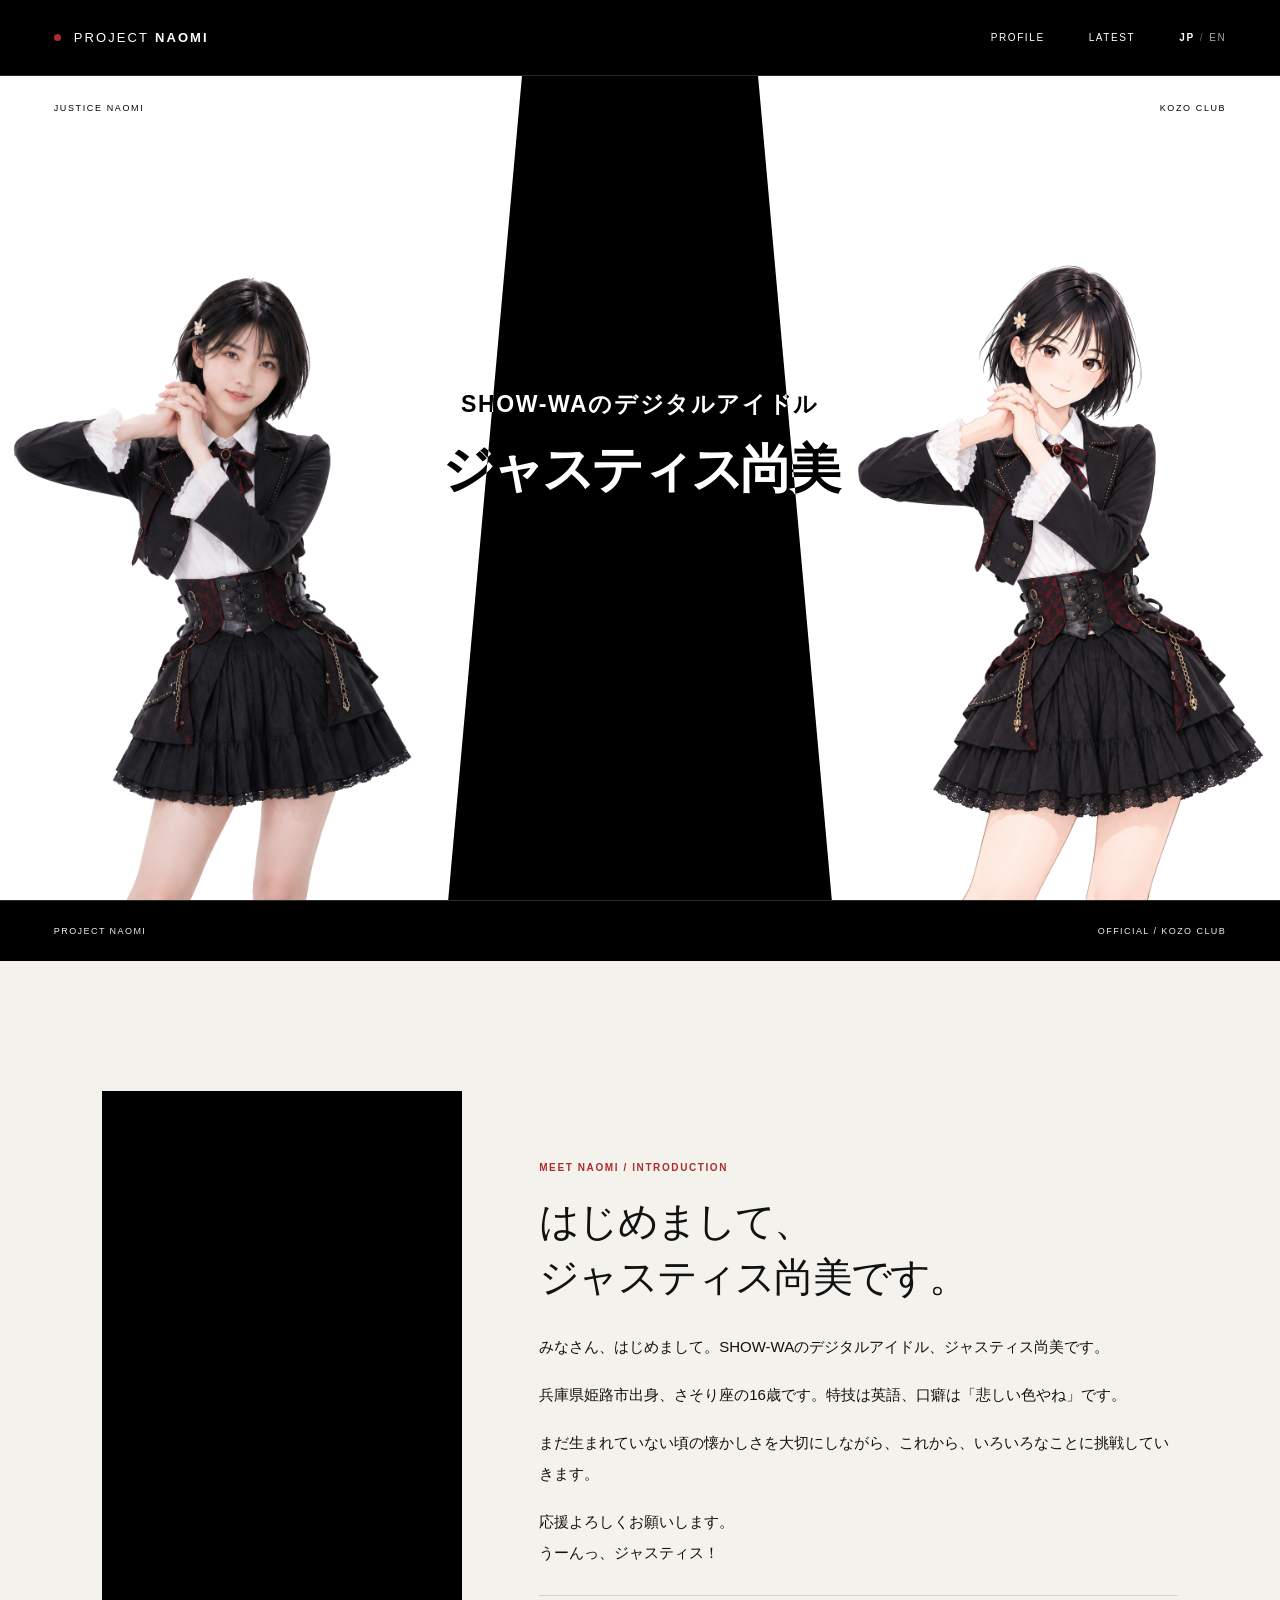
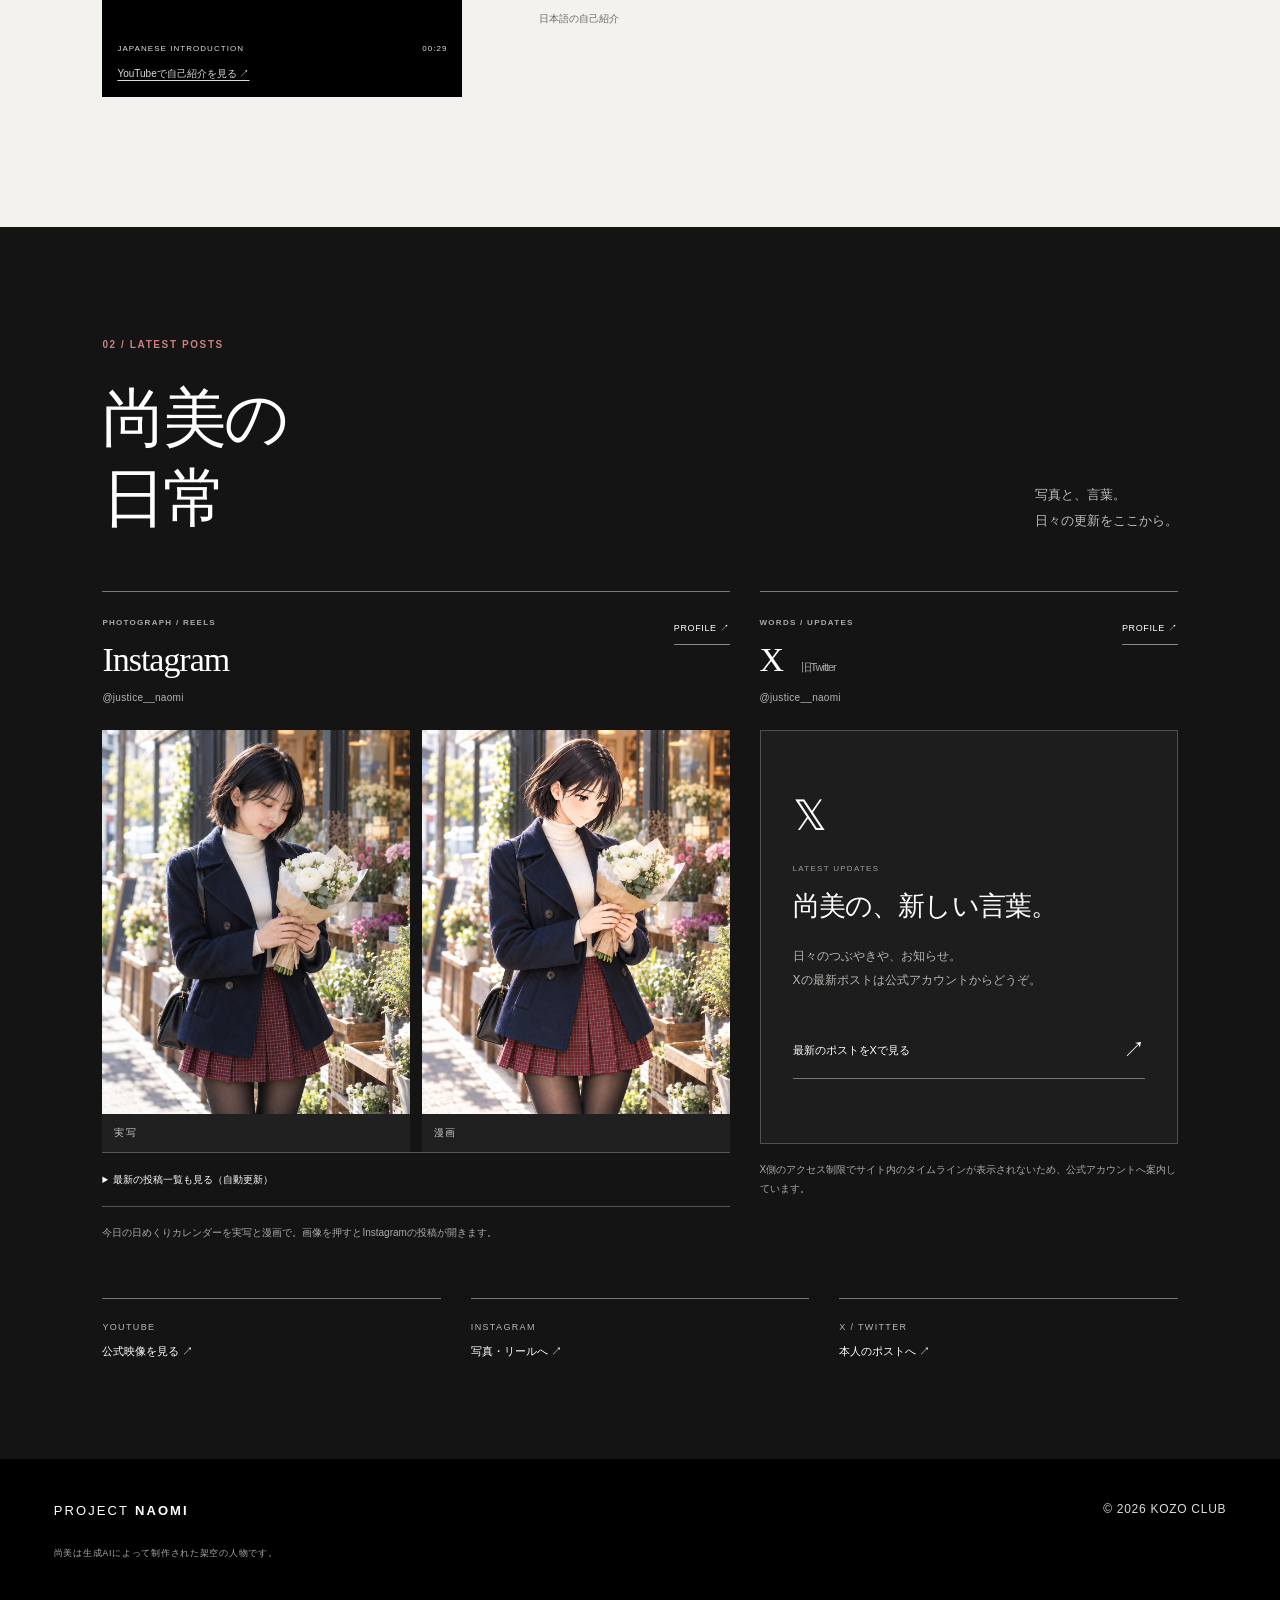
==== commit 98a8d987: "Show today’s photo and manga together with direct Instagram links Use the two approved original imag" ====
--- a/index.html
+++ b/index.html
@@ -10,7 +10,7 @@
   <meta property="og:image" content="/assets/og.png">
   <meta name="twitter:card" content="summary_large_image">
   <link rel="icon" href="/assets/favicon.svg">
-  <link rel="stylesheet" href="/styles.css?v=social-balance-20261029">
+  <link rel="stylesheet" href="/styles.css?v=daily-pair-20261029">
   <link rel="alternate" hreflang="ja" href="/">
   <link rel="alternate" hreflang="en" href="/en/">
 </head>
@@ -64,21 +64,15 @@
       <div class="socialColumns">
         <article class="socialCard">
           <div class="socialCardTop"><div><p class="micro">PHOTOGRAPH / REELS</p><h3>Instagram</h3><small>@justice__naomi</small></div><a href="https://www.instagram.com/justice__naomi/" target="_blank" rel="noopener noreferrer">PROFILE ↗</a></div>
-<div class="igViewerTop">
-            <span>投稿を1件ずつ大きく表示</span>
-            <div class="igViewerControls" aria-label="投稿を切り替え">
-              <span id="igSlideNumber" aria-live="polite">1 / 1</span>
-              <button type="button" id="igSlidePrev" aria-label="前のInstagram投稿">←</button>
-              <button type="button" id="igSlideNext" aria-label="次のInstagram投稿">→</button>
-            </div>
-          </div>
-          <div class="igLargeViewport" id="igLargeViewport" role="region" aria-roledescription="カルーセル" aria-label="Instagramの日めくりカレンダー投稿1件"><div class="igLargeSlide" aria-label="日めくりカレンダー投稿 1"><blockquote class="instagram-media" data-instgrm-permalink="https://www.instagram.com/p/DfDzC8RCmeF/" data-instgrm-version="14" style="background:#fff;border:0;margin:0 auto;min-width:0;max-width:540px;width:100%;"><a href="https://www.instagram.com/p/DfDzC8RCmeF/" target="_blank" rel="noopener noreferrer">Instagramで投稿を見る ↗</a></blockquote></div>
+<div class="igPhotoPair" aria-label="今日のInstagram投稿、実写と漫画の2枚">
+            <a href="https://www.instagram.com/p/DfDzC8RCmeF/" target="_blank" rel="noopener noreferrer"><img src="/assets/naomi-daily-20261029-photo-v2.png" width="1122" height="1402" loading="lazy" alt="花屋の前で白い小さな花束を持つ実写の尚美"><span>実写</span></a>
+            <a href="https://www.instagram.com/p/DfDzC8RCmeF/" target="_blank" rel="noopener noreferrer"><img src="/assets/naomi-daily-20261029-manga-v2.png" width="1122" height="1402" loading="lazy" alt="同じ花屋で白い小さな花束を持つ漫画の尚美"><span>漫画</span></a>
           </div>
           <details class="igAutoList" id="igAutoList">
             <summary>最新の投稿一覧も見る（自動更新）</summary>
             <div class="igAutoListBody" id="igAutoListBody"><p>一覧を読み込みます。</p></div>
           </details>
-          <p class="socialCardNote">日めくりカレンダーの投稿を表示しています。新しい投稿は「最新の投稿一覧」で確認できます。</p>
+          <p class="socialCardNote">今日の日めくりカレンダーを実写と漫画で。画像を押すとInstagramの投稿が開きます。</p>
         </article>
         <article class="socialCard">
           <div class="socialCardTop"><div><p class="micro">WORDS / UPDATES</p><h3>X <span>旧Twitter</span></h3><small>@justice__naomi</small></div><a href="https://x.com/justice__naomi" target="_blank" rel="noopener noreferrer">PROFILE ↗</a></div>
@@ -101,4 +95,4 @@
       </div>
     </section>
 <footer><a class="logo" href="#top">PROJECT <b>NAOMI</b></a><p class="footerCopyright">© 2026 <a href="https://kozo-club.com/">KOZO CLUB</a></p><p class="footerDisclosure">尚美は生成AIによって制作された架空の人物です。</p></footer>
-</main><script src="/app.js?v=auto-instagram-20261028"></script><script src="/hero-carousel.js?v=bounded-final-20261028"></script><script src="/language-switch.js?v=bounded-final-20261028"></script></body></html>
+</main><script src="/app.js?v=daily-pair-20261029"></script><script src="/hero-carousel.js?v=bounded-final-20261028"></script><script src="/language-switch.js?v=bounded-final-20261028"></script></body></html>
--- a/styles.css
+++ b/styles.css
@@ -99,7 +99,11 @@
 /* Direct YouTube link remains available when embedded playback is restricted. */
 .introWatchLink{margin:0;padding:0 15px 15px;color:#ddd;font-size:10px;line-height:1.6}.introWatchLink a{text-decoration:underline;text-underline-offset:3px}
 
-/* Keep social cards within Instagram's native 540px embed width. */
-.socialColumns{max-width:1110px;margin-inline:auto;grid-template-columns:repeat(2,minmax(0,1fr));align-items:stretch}
-@media(min-width:768px){.socialColumns>.socialCard:last-child{display:flex;flex-direction:column}.socialColumns>.socialCard:last-child .xContent{flex:1}.socialColumns>.socialCard:last-child .socialCardNote{flex:none}}
-@media(max-width:767px){.socialColumns{max-width:540px;grid-template-columns:minmax(0,1fr)}}
+/* Today's two views share one row, balanced with the compact X panel. */
+.socialColumns{max-width:1400px;margin-inline:auto;grid-template-columns:minmax(0,1.5fr) minmax(0,1fr);align-items:start}
+.igPhotoPair{display:grid;grid-template-columns:repeat(2,minmax(0,1fr));gap:12px}
+.igPhotoPair a{display:block;min-width:0;background:#202020}
+.igPhotoPair img{display:block;width:100%;height:auto}
+.igPhotoPair span{display:block;padding:12px;font-size:10px;letter-spacing:.12em;color:#c7c7c2}
+.igPhotoPair a:focus-visible{outline:2px solid white;outline-offset:4px}
+@media(max-width:767px){.socialColumns{grid-template-columns:minmax(0,1fr)}.igPhotoPair{gap:8px}.igPhotoPair span{padding:10px;font-size:9px}}
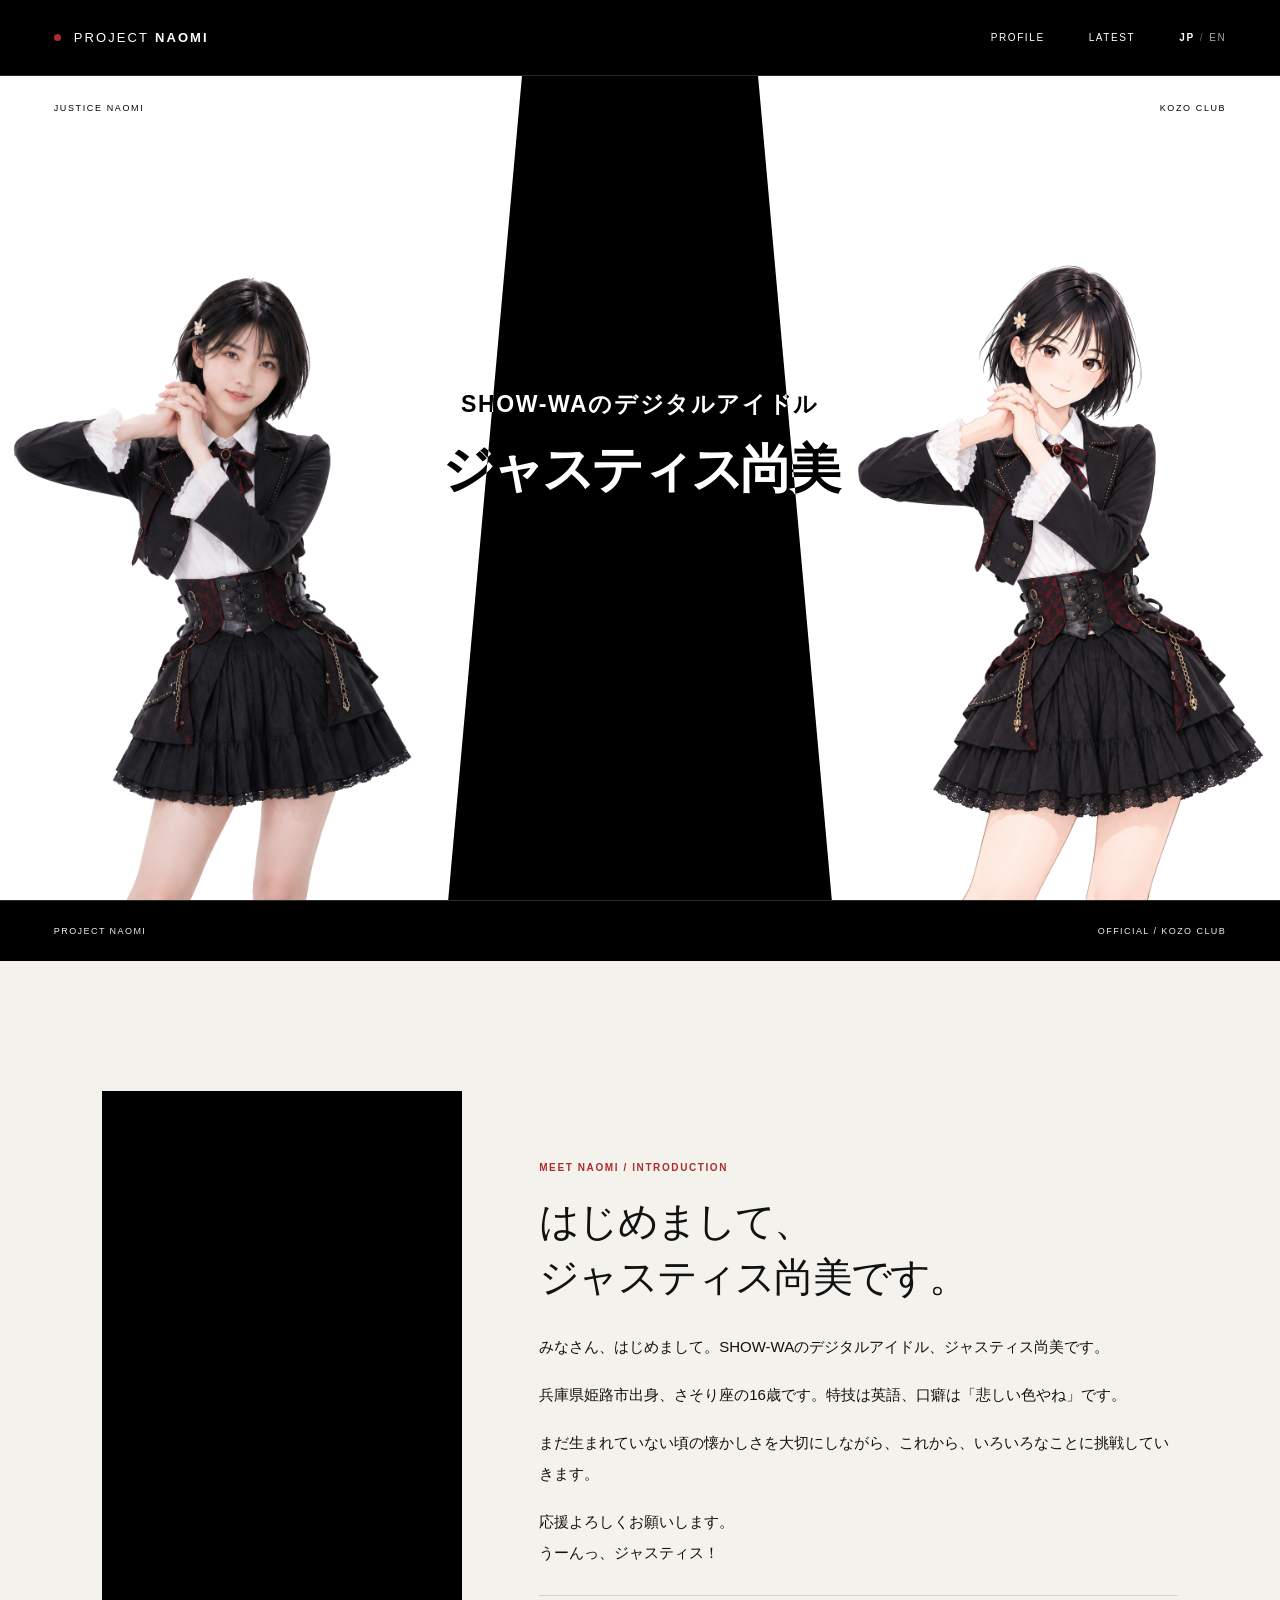
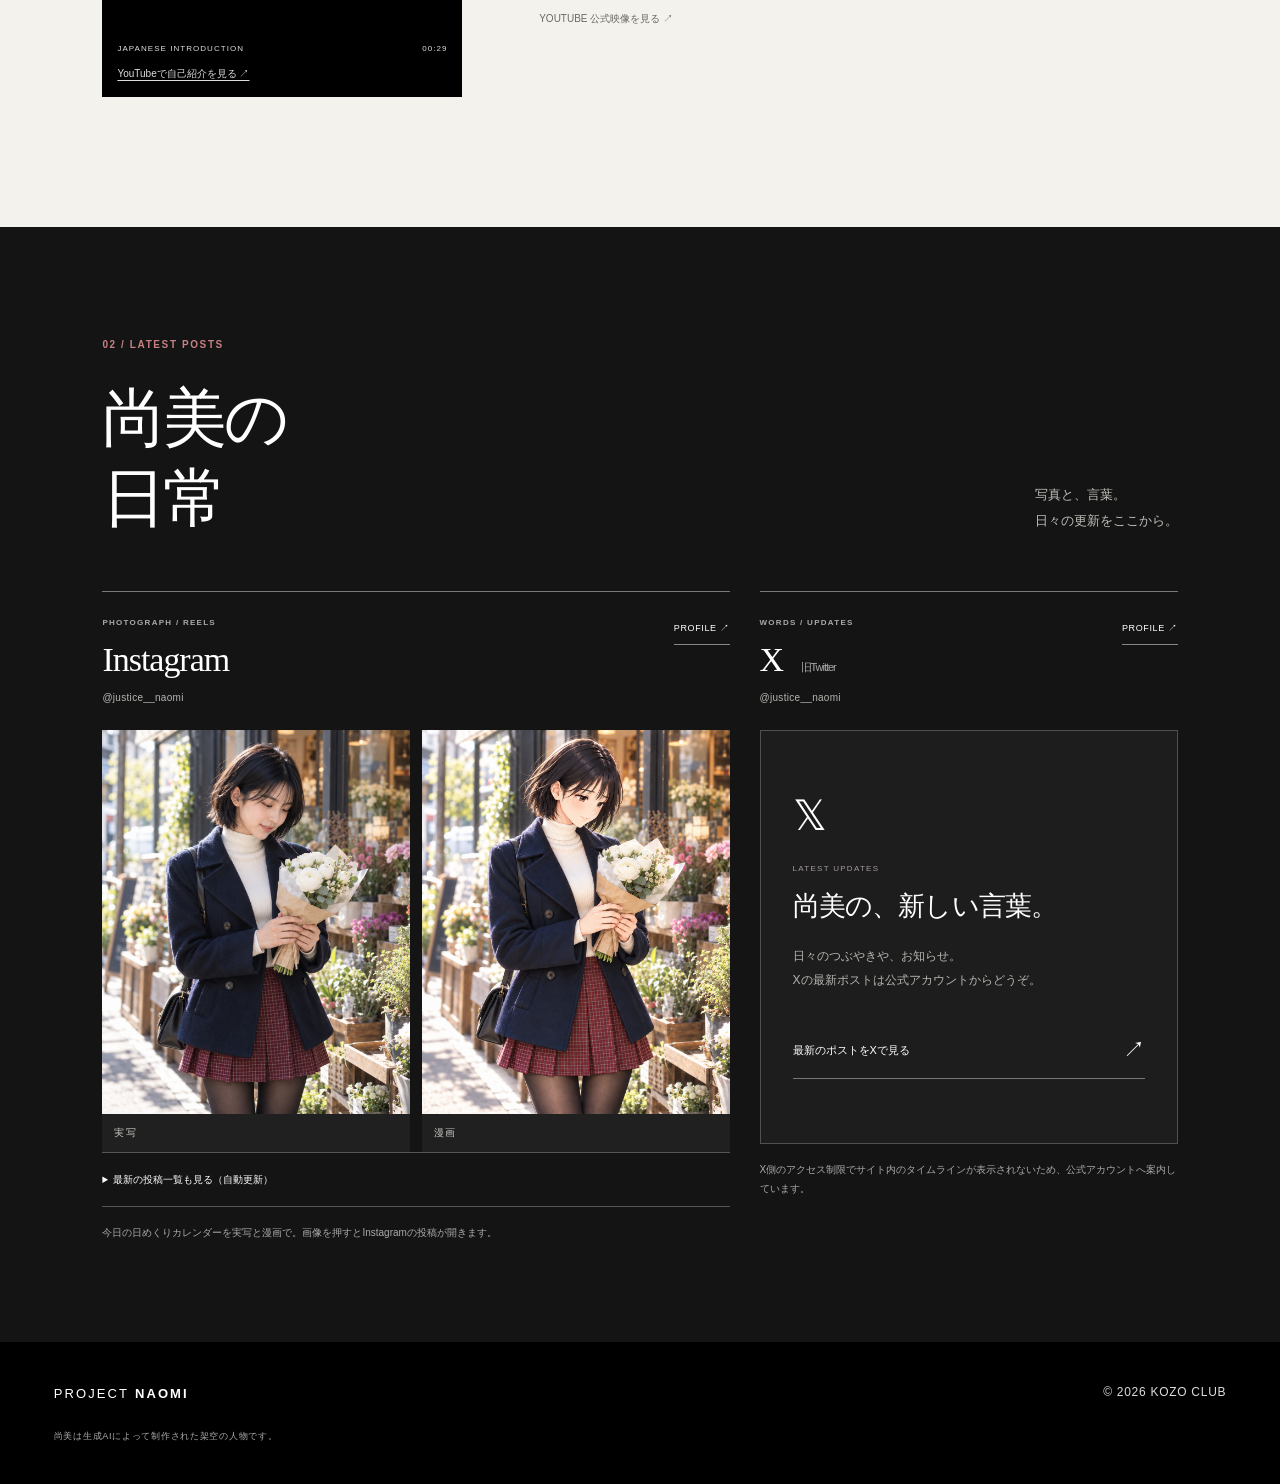
==== commit d1ad79c8: "Move YouTube channel link beside introduction and remove duplicate social link row" ====
--- a/index.html
+++ b/index.html
@@ -54,7 +54,7 @@
 <p>兵庫県姫路市出身、さそり座の16歳です。特技は英語、口癖は「悲しい色やね」です。</p>
 <p>まだ生まれていない頃の懐かしさを大切にしながら、これから、いろいろなことに挑戦していきます。</p>
 <p>応援よろしくお願いします。<br>うーんっ、ジャスティス！</p></div>
-    <p class="introScriptNote">日本語の自己紹介</p>
+    <p class="introScriptNote"><a href="https://www.youtube.com/@justice_naomi" target="_blank" rel="noopener noreferrer"><span>YOUTUBE</span> 公式映像を見る ↗</a></p>
   </div>
 </div>
     </section>
@@ -88,11 +88,6 @@
           <p class="socialCardNote">X側のアクセス制限でサイト内のタイムラインが表示されないため、公式アカウントへ案内しています。</p>
         </article>
       </div>
-      <div class="socialOfficialLinks">
-        <a href="https://www.youtube.com/@justice_naomi" target="_blank" rel="noopener noreferrer"><span>YOUTUBE</span> 公式映像を見る ↗</a>
-        <a href="https://www.instagram.com/justice__naomi/" target="_blank" rel="noopener noreferrer"><span>INSTAGRAM</span> 写真・リールへ ↗</a>
-        <a href="https://x.com/justice__naomi" target="_blank" rel="noopener noreferrer"><span>X / TWITTER</span> 本人のポストへ ↗</a>
-      </div>
     </section>
 <footer><a class="logo" href="#top">PROJECT <b>NAOMI</b></a><p class="footerCopyright">© 2026 <a href="https://kozo-club.com/">KOZO CLUB</a></p><p class="footerDisclosure">尚美は生成AIによって制作された架空の人物です。</p></footer>
 </main><script src="/app.js?v=daily-pair-20261029"></script><script src="/hero-carousel.js?v=bounded-final-20261028"></script><script src="/language-switch.js?v=bounded-final-20261028"></script></body></html>
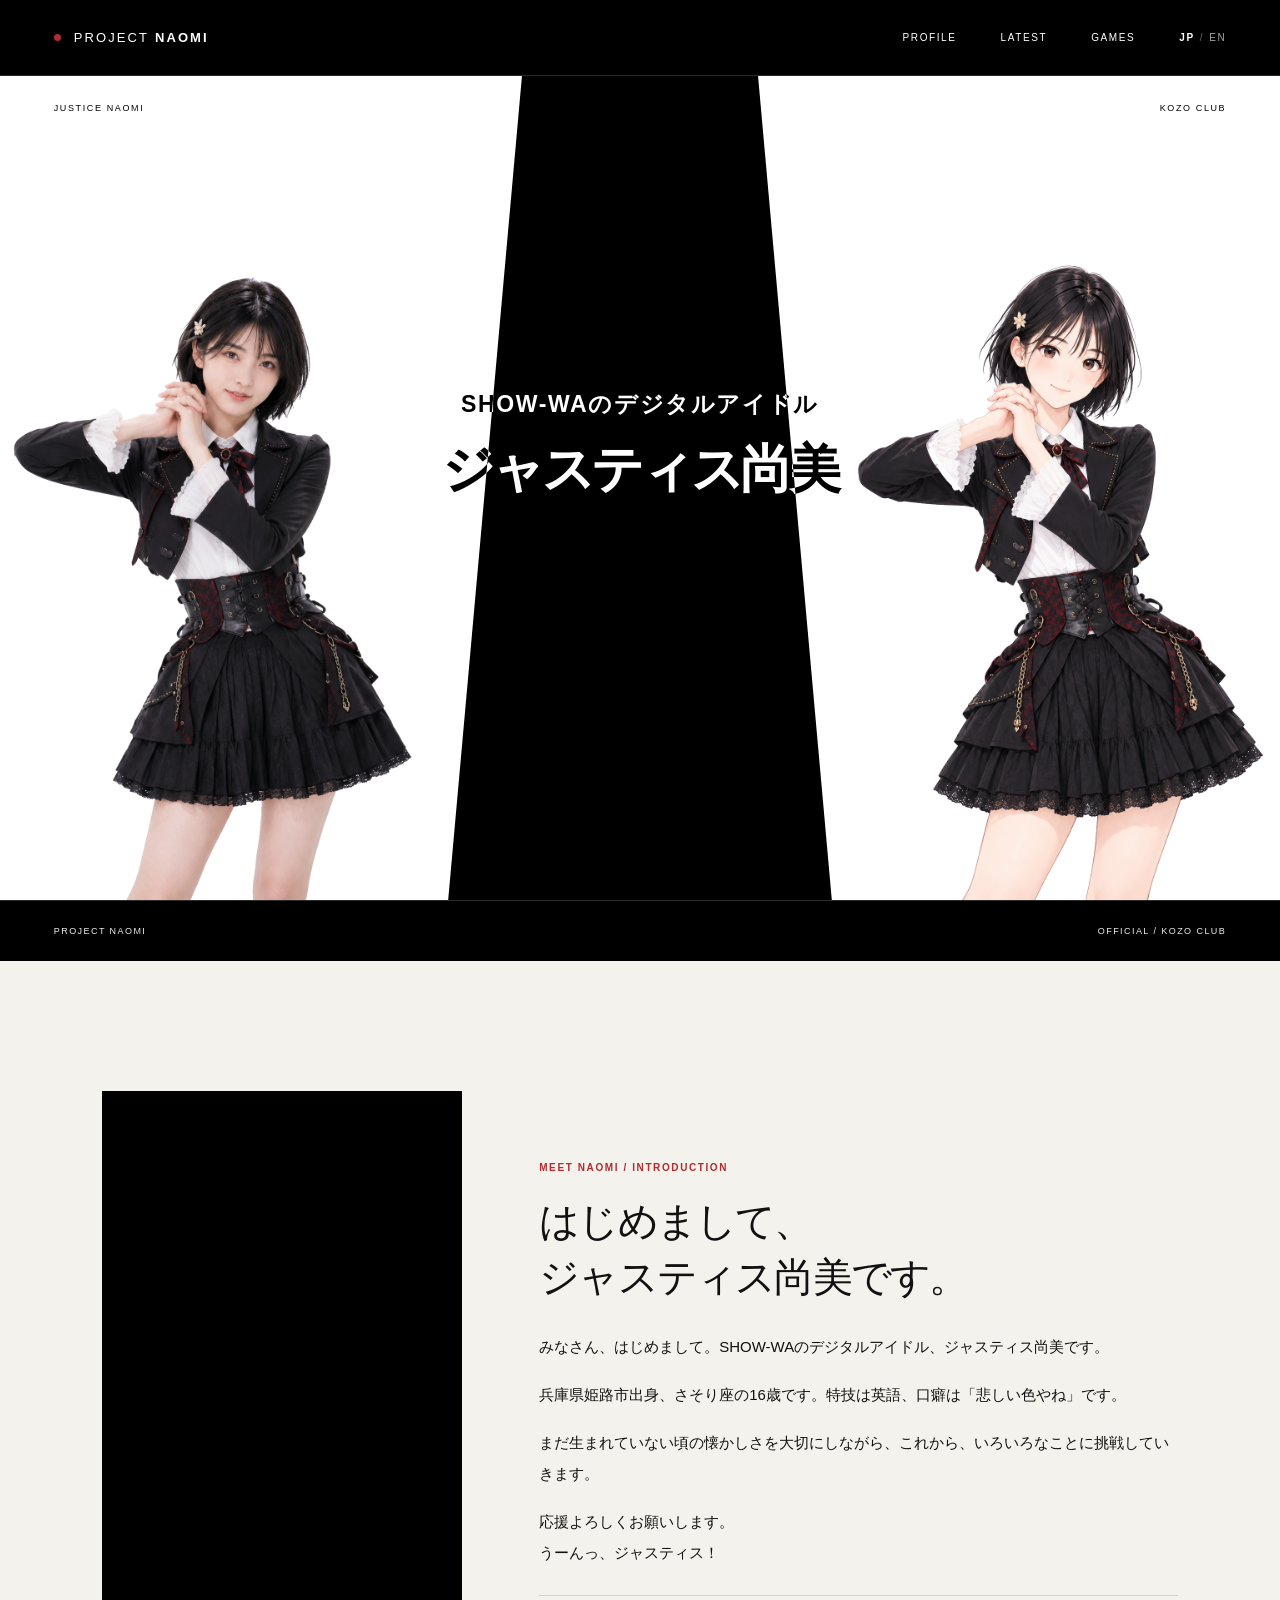
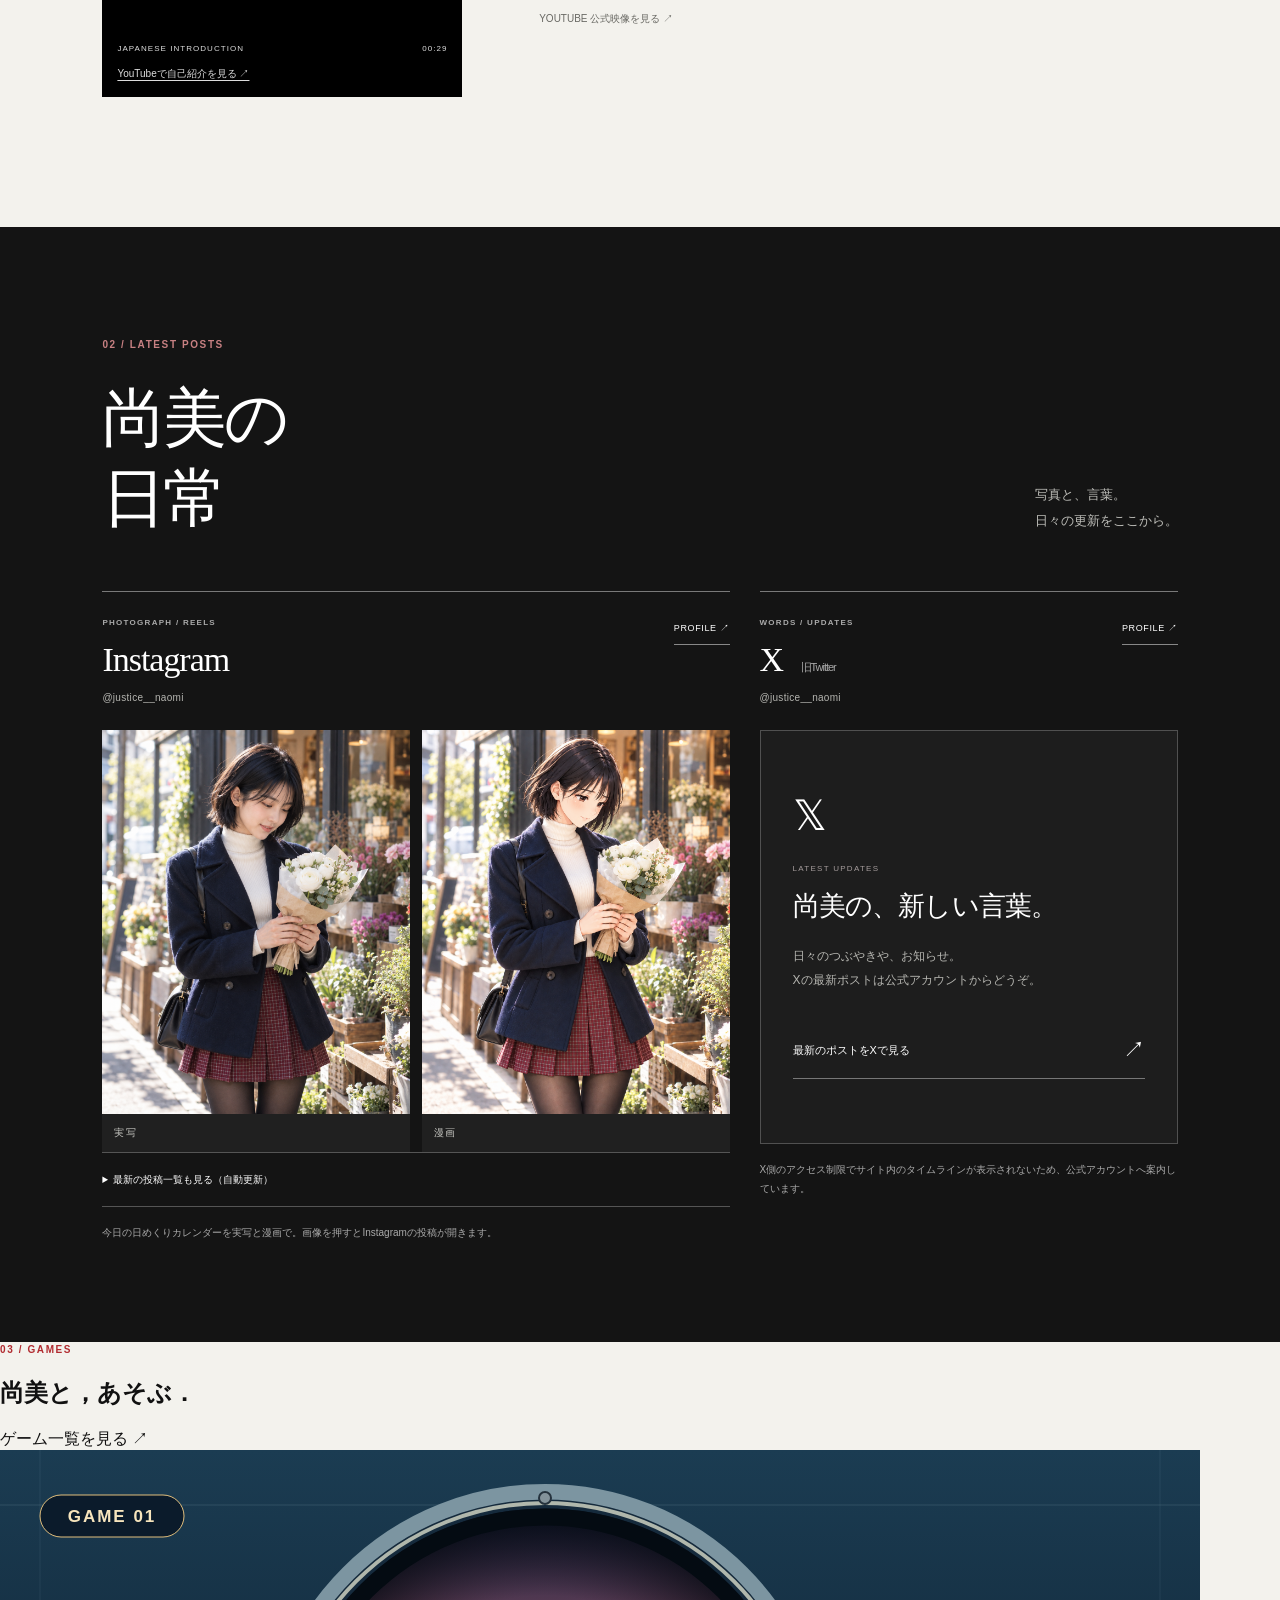
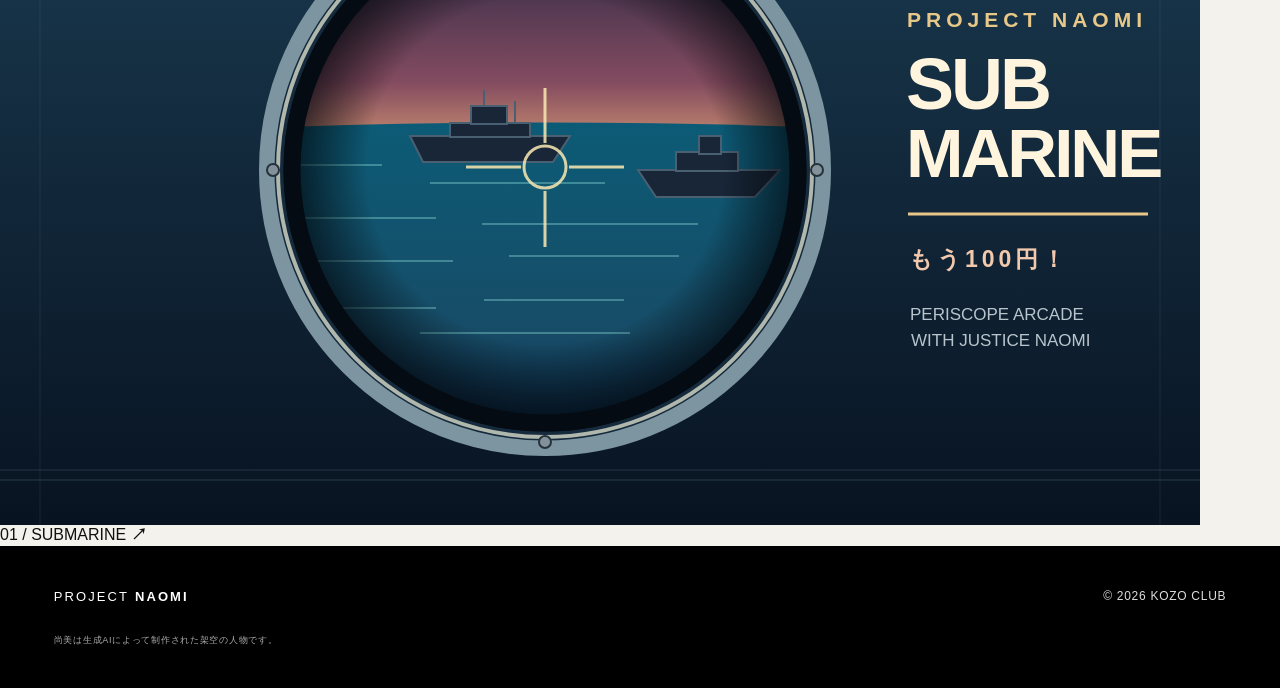
==== commit 6a218e7c: "feat(games): add GAMES navigation and compact homepage thumbnail (ja)" ====
--- a/index.html
+++ b/index.html
@@ -17,7 +17,7 @@
 <body>
 <a class="skip-link" href="#profile">本文へスキップ</a>
 <main id="top">
-<header class="header"><a class="logo" href="#top"><span class="logo-dot" aria-hidden="true"></span>PROJECT <b>NAOMI</b></a><nav aria-label="メインナビゲーション"><a href="#profile">PROFILE</a><a href="#latest">LATEST</a><div class="language-switch" role="group" aria-label="言語"><strong aria-current="page">JP</strong><i aria-hidden="true">/</i><a href="/en/" hreflang="en" lang="en" data-language-switch aria-label="English">EN</a></div></nav></header>
+<header class="header"><a class="logo" href="#top"><span class="logo-dot" aria-hidden="true"></span>PROJECT <b>NAOMI</b></a><nav aria-label="メインナビゲーション"><a href="#profile">PROFILE</a><a href="#latest">LATEST</a><a href="/games/">GAMES</a><div class="language-switch" role="group" aria-label="言語"><strong aria-current="page">JP</strong><i aria-hidden="true">/</i><a href="/en/" hreflang="en" lang="en" data-language-switch aria-label="English">EN</a></div></nav></header>
 <section class="hero" aria-labelledby="hero-name">
 <div class="hero-stage">
   <svg class="hero-beams" aria-hidden="true"><polygon id="beam-real" fill="white"/><polygon id="beam-manga" fill="white"/></svg>
@@ -39,7 +39,7 @@
   </div>
 </div>
 </section>
-<div class="chapter-strip" aria-hidden="true"><span>PROJECT NAOMI</span><span>OFFICIAL / KOZO CLUB</span></div>
+<div class="chapter-strip"><span>PROJECT NAOMI</span><span>OFFICIAL / <a href="https://kozo-club.com/">KOZO CLUB</a></span></div>
     <section class="current has-intro" id="profile">
 <div class="profileIntro" aria-labelledby="intro-heading">
   <figure class="profileIntroVideo">
@@ -89,5 +89,17 @@
         </article>
       </div>
     </section>
+
+<section class="games-teaser" id="games" aria-labelledby="games-teaser-heading">
+  <div class="games-teaser-copy">
+    <p class="micro">03 / GAMES</p>
+    <h2 id="games-teaser-heading">尚美と，あそぶ．</h2>
+    <a class="games-teaser-all" href="/games/">ゲーム一覧を見る <span aria-hidden="true">↗</span></a>
+  </div>
+  <a class="games-teaser-thumb" href="/games/" aria-label="ゲーム一覧へ．サブマリンのサムネイル">
+    <img src="/games/submarine/cover.svg" width="1200" height="675" loading="lazy" alt="エレメカ風サブマリンの潜望鏡と軍艦のサムネイル">
+    <span>01 / SUBMARINE <b aria-hidden="true">↗</b></span>
+  </a>
+</section>
 <footer><a class="logo" href="#top">PROJECT <b>NAOMI</b></a><p class="footerCopyright">© 2026 <a href="https://kozo-club.com/">KOZO CLUB</a></p><p class="footerDisclosure">尚美は生成AIによって制作された架空の人物です。</p></footer>
 </main><script src="/app.js?v=daily-pair-20261029"></script><script src="/hero-carousel.js?v=bounded-final-20261028"></script><script src="/language-switch.js?v=bounded-final-20261028"></script></body></html>
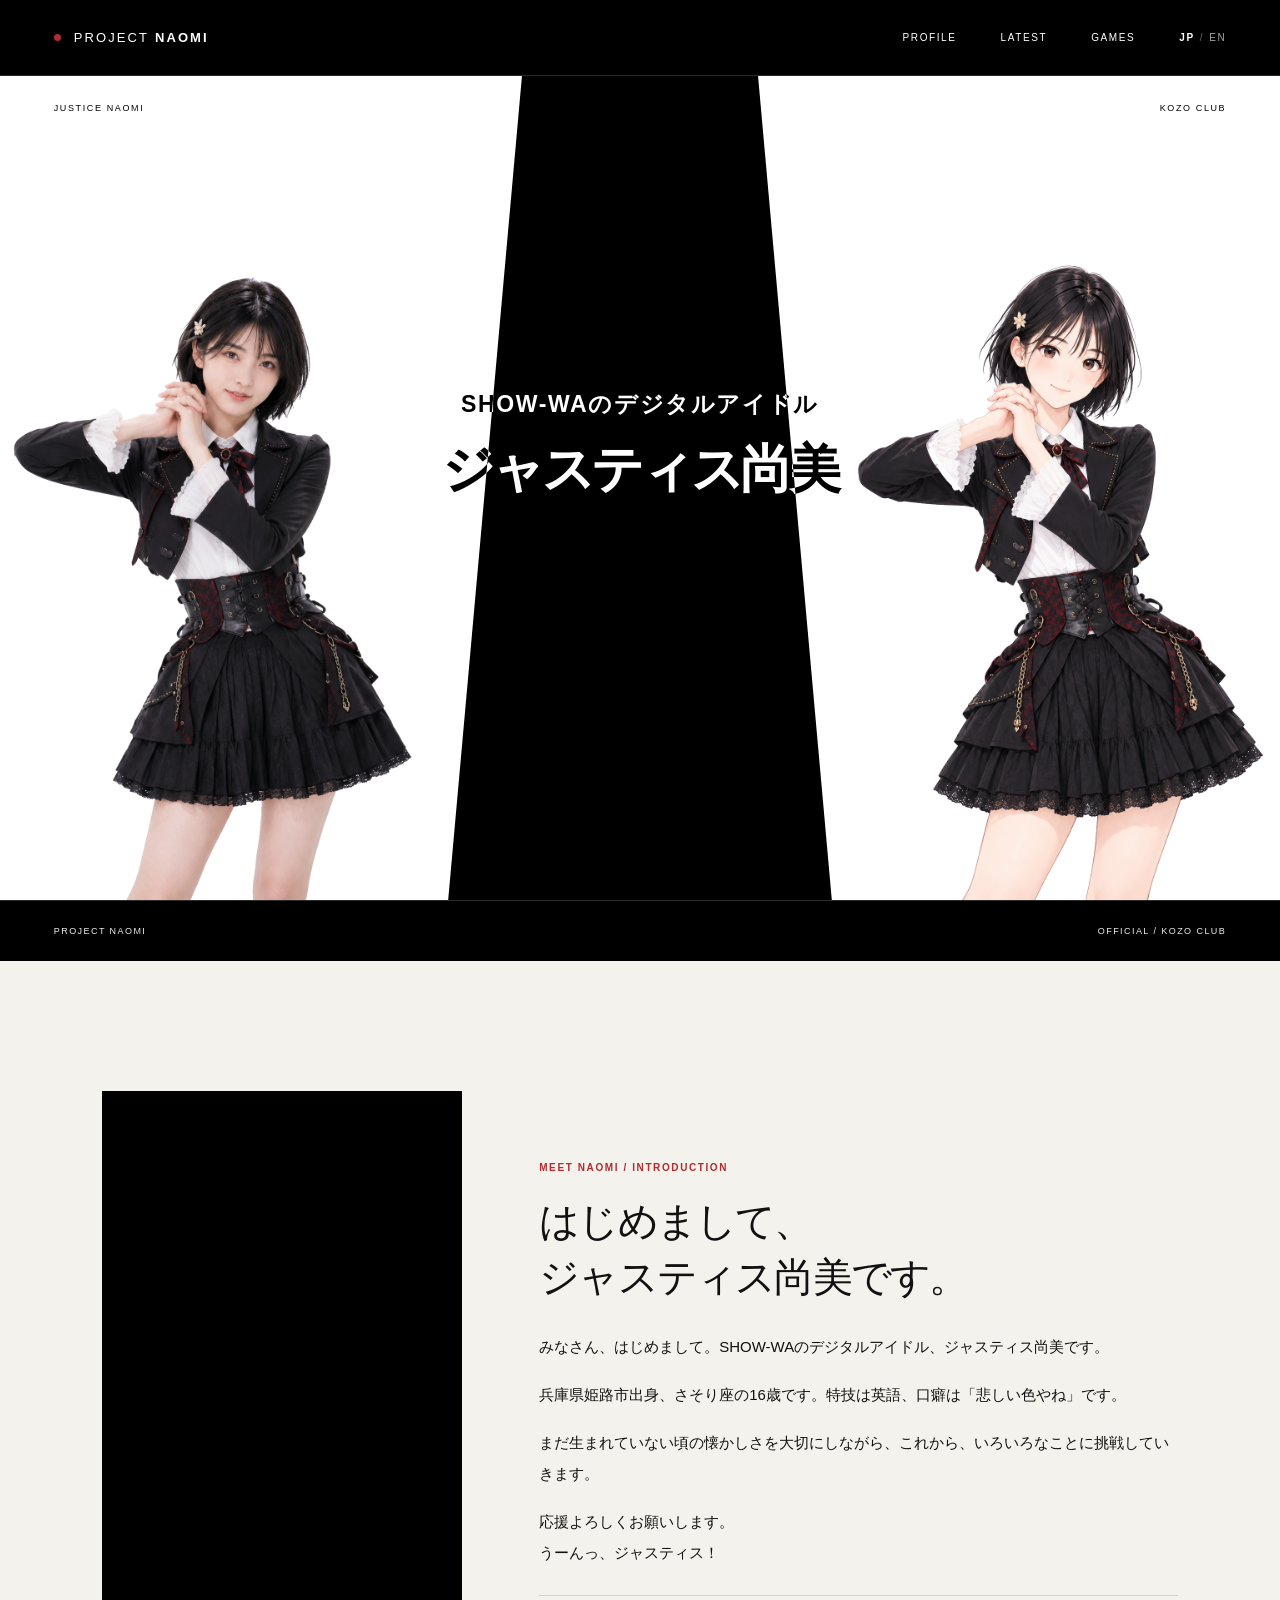
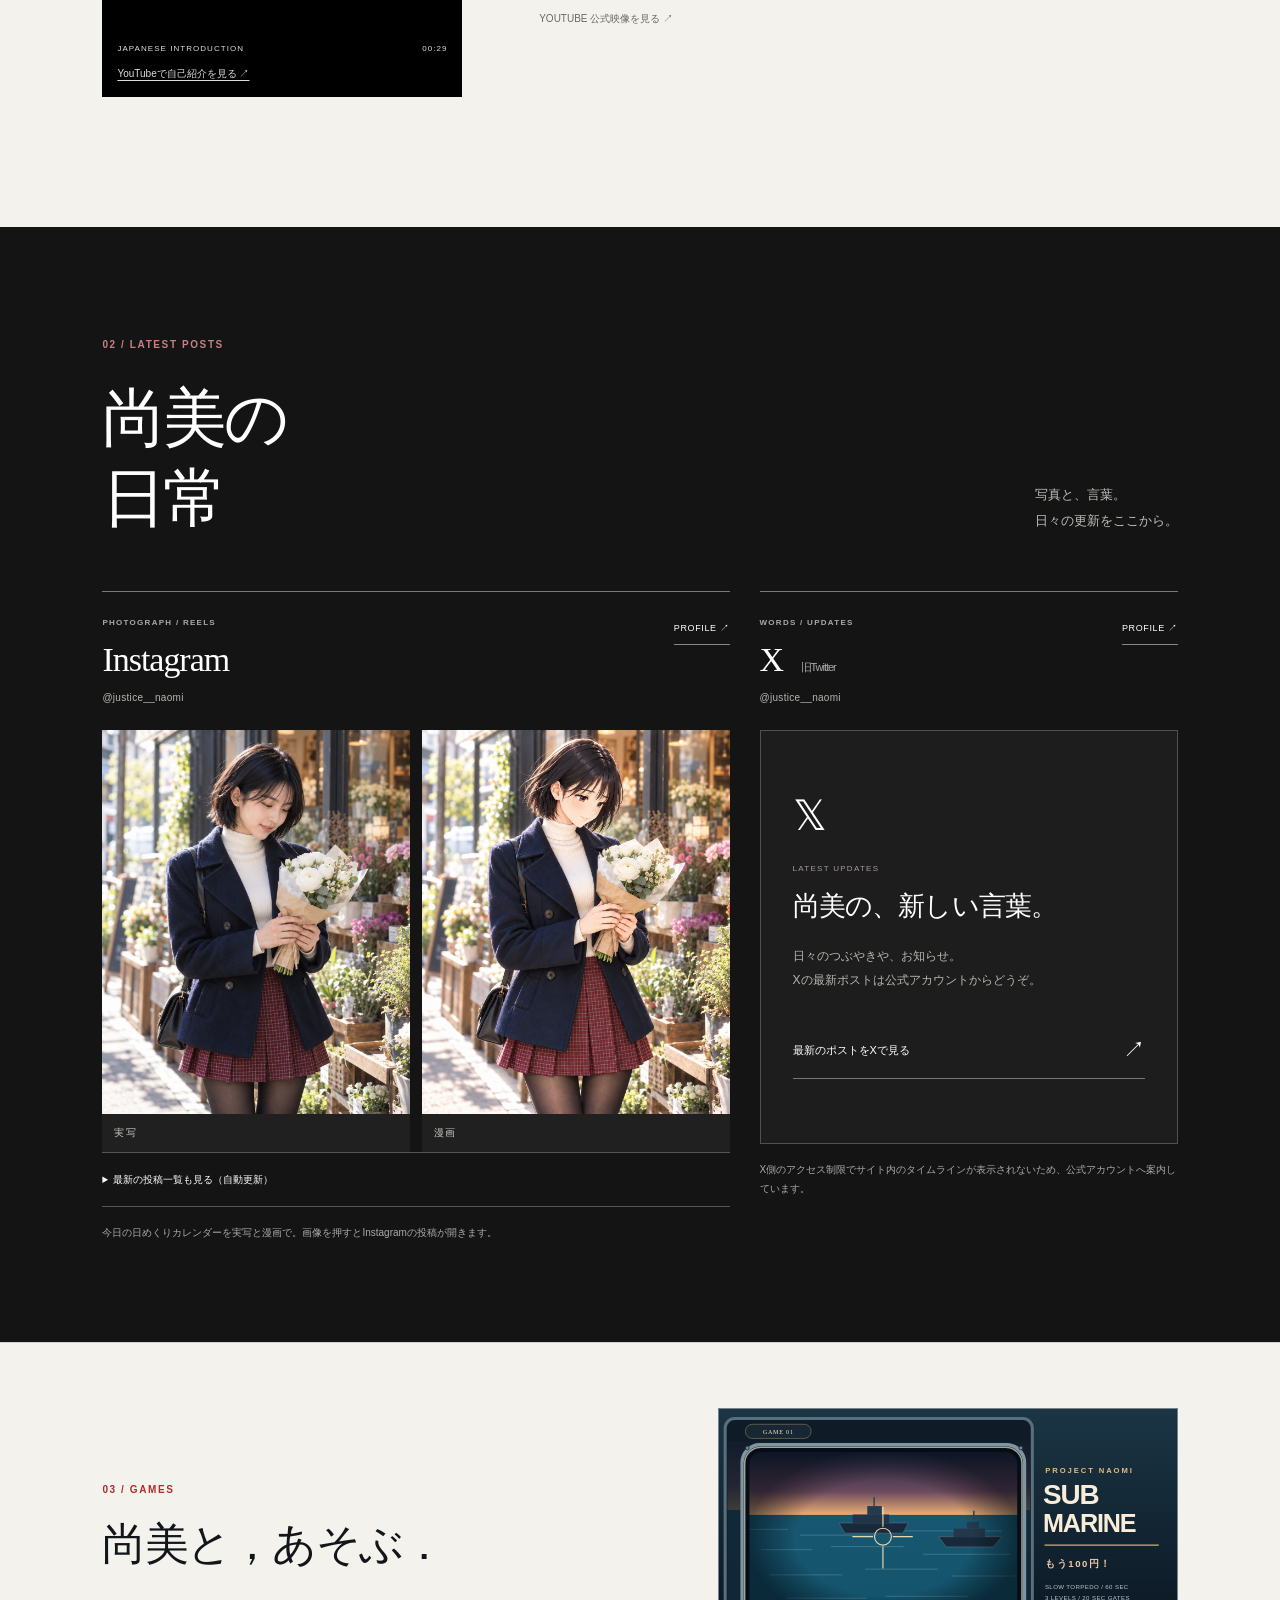
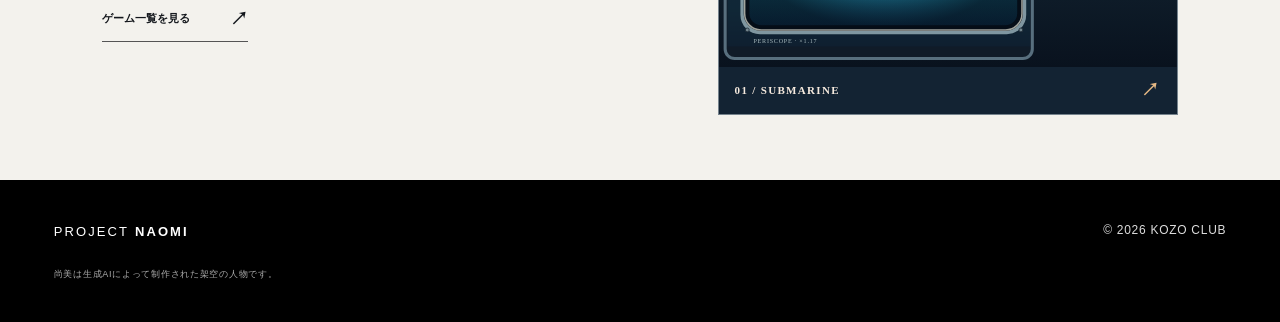
==== commit 022044ba: "Point Japanese Naomi game links at the Kozo arcade" ====
--- a/index.html
+++ b/index.html
@@ -17,7 +17,7 @@
 <body>
 <a class="skip-link" href="#profile">本文へスキップ</a>
 <main id="top">
-<header class="header"><a class="logo" href="#top"><span class="logo-dot" aria-hidden="true"></span>PROJECT <b>NAOMI</b></a><nav aria-label="メインナビゲーション"><a href="#profile">PROFILE</a><a href="#latest">LATEST</a><a href="/games/">GAMES</a><div class="language-switch" role="group" aria-label="言語"><strong aria-current="page">JP</strong><i aria-hidden="true">/</i><a href="/en/" hreflang="en" lang="en" data-language-switch aria-label="English">EN</a></div></nav></header>
+<header class="header"><a class="logo" href="#top"><span class="logo-dot" aria-hidden="true"></span>PROJECT <b>NAOMI</b></a><nav aria-label="メインナビゲーション"><a href="#profile">PROFILE</a><a href="#latest">LATEST</a><a href="https://game.kozo-club.com/">GAMES</a><div class="language-switch" role="group" aria-label="言語"><strong aria-current="page">JP</strong><i aria-hidden="true">/</i><a href="/en/" hreflang="en" lang="en" data-language-switch aria-label="English">EN</a></div></nav></header>
 <section class="hero" aria-labelledby="hero-name">
 <div class="hero-stage">
   <svg class="hero-beams" aria-hidden="true"><polygon id="beam-real" fill="white"/><polygon id="beam-manga" fill="white"/></svg>
@@ -94,9 +94,9 @@
   <div class="games-teaser-copy">
     <p class="micro">03 / GAMES</p>
     <h2 id="games-teaser-heading">尚美と，あそぶ．</h2>
-    <a class="games-teaser-all" href="/games/">ゲーム一覧を見る <span aria-hidden="true">↗</span></a>
+    <a class="games-teaser-all" href="https://game.kozo-club.com/">ゲーム一覧を見る <span aria-hidden="true">↗</span></a>
   </div>
-  <a class="games-teaser-thumb" href="/games/" aria-label="ゲーム一覧へ．サブマリンのサムネイル">
+  <a class="games-teaser-thumb" href="https://game.kozo-club.com/" aria-label="ゲーム一覧へ．サブマリンのサムネイル">
     <img src="/games/submarine/cover.svg" width="1200" height="675" loading="lazy" alt="エレメカ風サブマリンの潜望鏡と軍艦のサムネイル">
     <span>01 / SUBMARINE <b aria-hidden="true">↗</b></span>
   </a>
--- a/styles.css
+++ b/styles.css
@@ -107,3 +107,20 @@
 .igPhotoPair span{display:block;padding:12px;font-size:10px;letter-spacing:.12em;color:#c7c7c2}
 .igPhotoPair a:focus-visible{outline:2px solid white;outline-offset:4px}
 @media(max-width:767px){.socialColumns{grid-template-columns:minmax(0,1fr)}.igPhotoPair{gap:8px}.igPhotoPair span{padding:10px;font-size:9px}}
+
+
+/* 2026-11-21 GAMES teaser: compact entry, games themselves live on separate pages. */
+.games-teaser{display:grid;grid-template-columns:minmax(0,1fr) minmax(0,460px);gap:clamp(24px,5vw,90px);align-items:center;padding:65px 8%;background:#f3f2ed;color:#12161b;border-top:1px solid #d3d2cd}
+.games-teaser-copy h2{font-family:"Hiragino Mincho ProN","Yu Mincho",serif;font-weight:500;font-size:clamp(32px,3.4vw,52px);line-height:1.3;letter-spacing:-.04em;margin:19px 0 24px}
+.games-teaser-all{display:inline-flex;align-items:center;gap:40px;font-size:11px;font-weight:700;padding:10px 0;border-bottom:1px solid #555}
+.games-teaser-all:hover{color:#b12b30}
+.games-teaser-all span{font-size:18px}
+.games-teaser-thumb{display:block;background:#132333;border:1px solid #75838d;overflow:hidden;transition:transform .2s,box-shadow .2s}
+.games-teaser-thumb:hover{transform:translateY(-3px);box-shadow:0 12px 30px #0003}
+.games-teaser-thumb:focus-visible{outline:3px solid #b12b30;outline-offset:5px}
+.games-teaser-thumb img{display:block;aspect-ratio:16/9;width:100%;height:auto;object-fit:cover}
+.games-teaser-thumb>span{display:flex;justify-content:space-between;align-items:center;padding:12px 16px;color:#f6eade;font:700 11px/1.3 Georgia,serif;letter-spacing:.12em}
+.games-teaser-thumb>span b{font-size:18px;color:#e6b985}
+@media(min-width:1700px){.games-teaser{padding-left:max(8%,calc((100vw - 1400px)/2));padding-right:max(8%,calc((100vw - 1400px)/2))}}
+@media(max-width:767px){.games-teaser{grid-template-columns:1fr;padding:52px 6%;gap:26px}.games-teaser-copy h2{font-size:34px;margin:13px 0 15px}.games-teaser-all{font-size:10px;padding:7px 0}.games-teaser-thumb{max-width:540px}.header nav{gap:clamp(8px,2vw,17px)}}
+@media(max-width:400px){.header nav{gap:8px;letter-spacing:0}.header nav>a{font-size:8px}.header .logo{font-size:8px;letter-spacing:.035em}.header .logo-dot{margin-right:3px}}
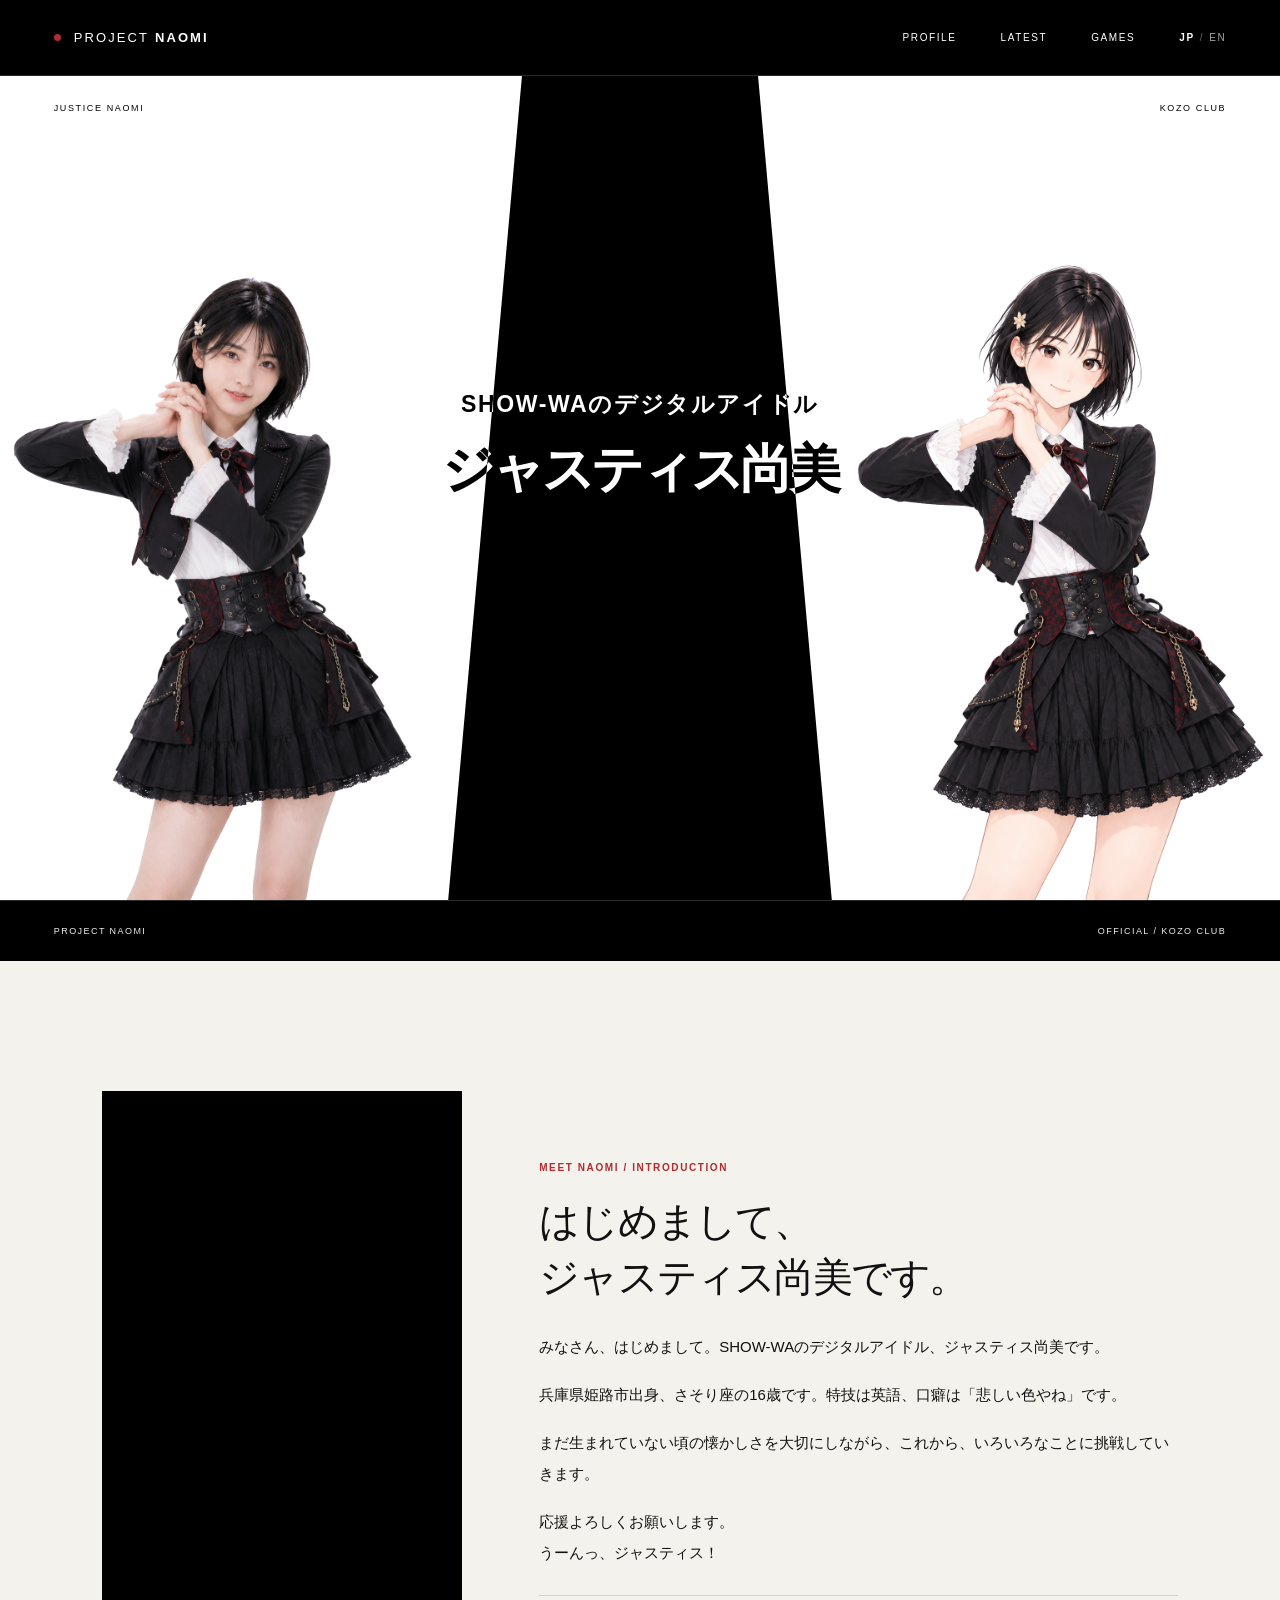
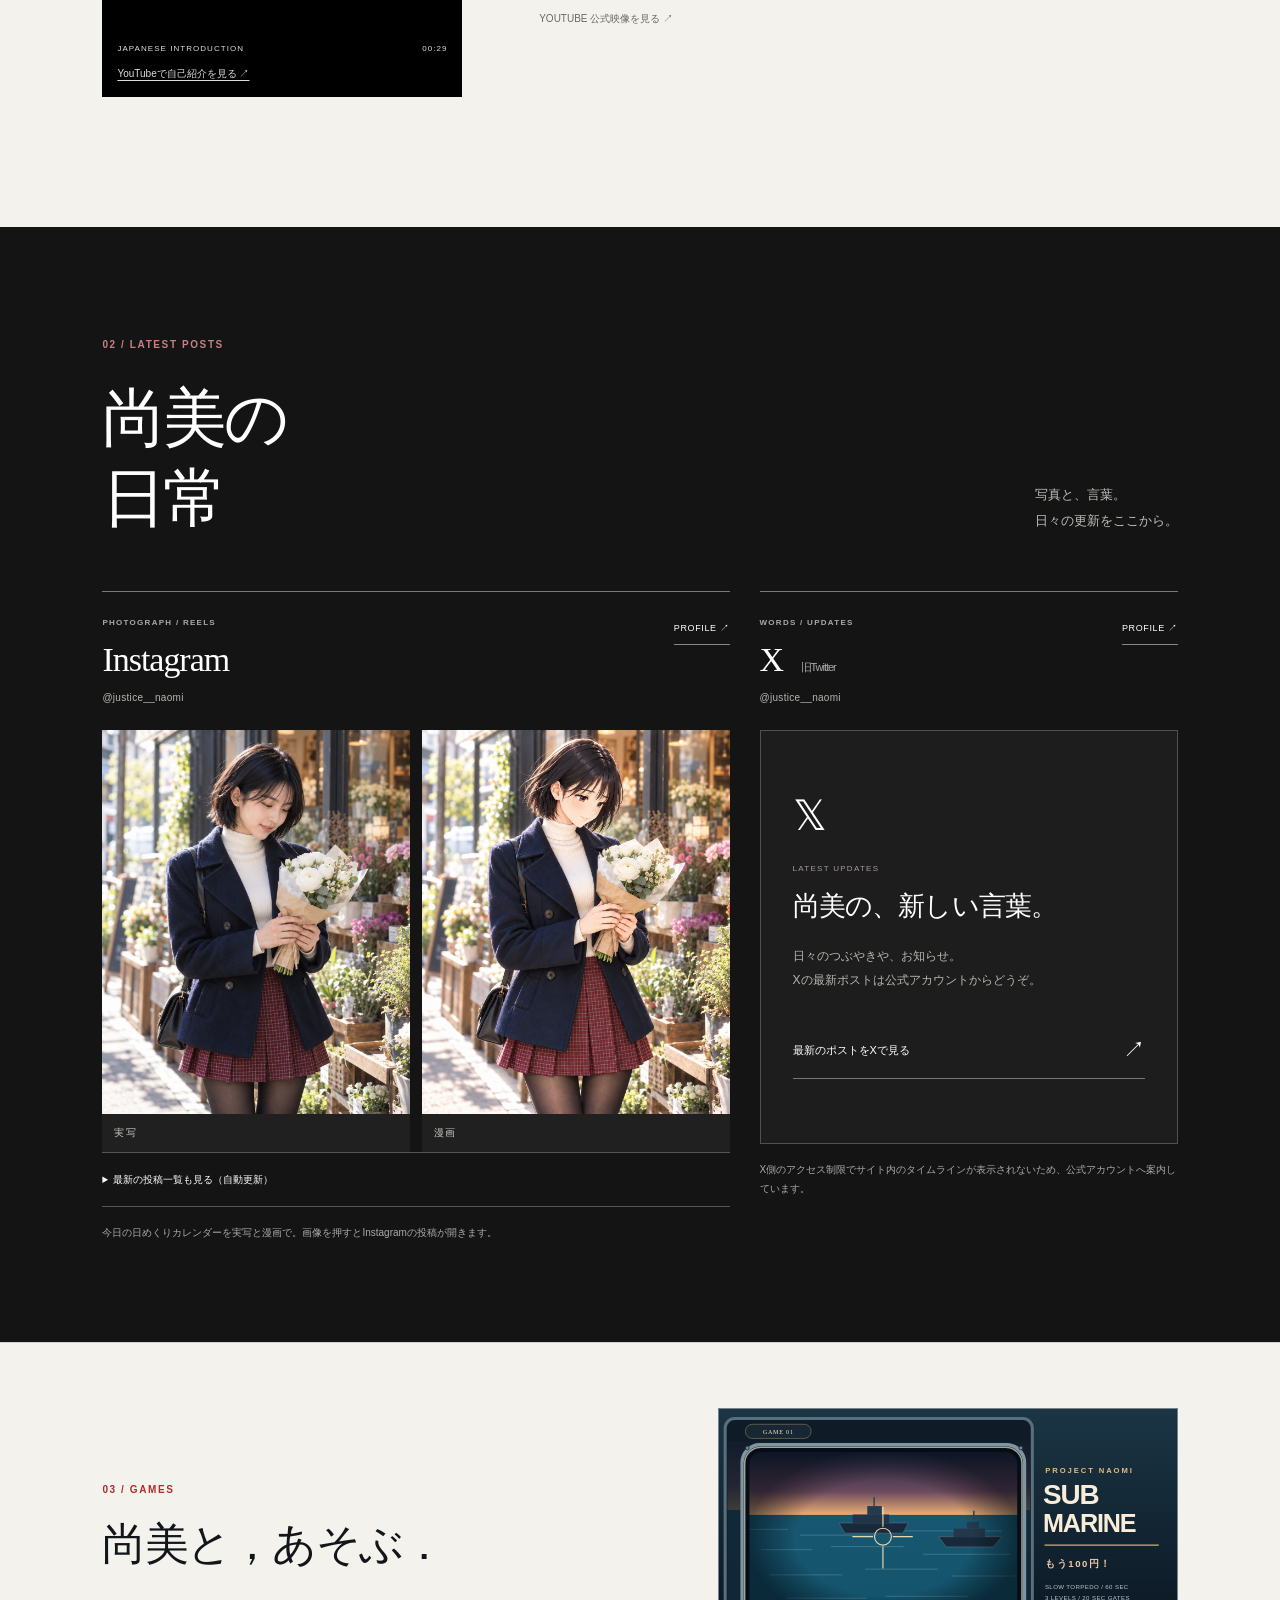
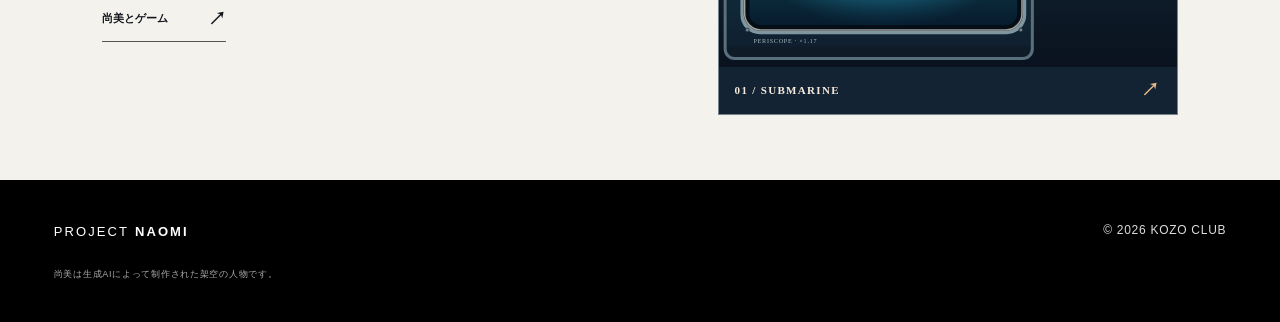
==== commit db00d730: "Make retro games part of Project Naomi" ====
--- a/index.html
+++ b/index.html
@@ -17,7 +17,7 @@
 <body>
 <a class="skip-link" href="#profile">本文へスキップ</a>
 <main id="top">
-<header class="header"><a class="logo" href="#top"><span class="logo-dot" aria-hidden="true"></span>PROJECT <b>NAOMI</b></a><nav aria-label="メインナビゲーション"><a href="#profile">PROFILE</a><a href="#latest">LATEST</a><a href="https://game.kozo-club.com/">GAMES</a><div class="language-switch" role="group" aria-label="言語"><strong aria-current="page">JP</strong><i aria-hidden="true">/</i><a href="/en/" hreflang="en" lang="en" data-language-switch aria-label="English">EN</a></div></nav></header>
+<header class="header"><a class="logo" href="#top"><span class="logo-dot" aria-hidden="true"></span>PROJECT <b>NAOMI</b></a><nav aria-label="メインナビゲーション"><a href="#profile">PROFILE</a><a href="#latest">LATEST</a><a href="/games/">GAMES</a><div class="language-switch" role="group" aria-label="言語"><strong aria-current="page">JP</strong><i aria-hidden="true">/</i><a href="/en/" hreflang="en" lang="en" data-language-switch aria-label="English">EN</a></div></nav></header>
 <section class="hero" aria-labelledby="hero-name">
 <div class="hero-stage">
   <svg class="hero-beams" aria-hidden="true"><polygon id="beam-real" fill="white"/><polygon id="beam-manga" fill="white"/></svg>
@@ -94,9 +94,9 @@
   <div class="games-teaser-copy">
     <p class="micro">03 / GAMES</p>
     <h2 id="games-teaser-heading">尚美と，あそぶ．</h2>
-    <a class="games-teaser-all" href="https://game.kozo-club.com/">ゲーム一覧を見る <span aria-hidden="true">↗</span></a>
+    <a class="games-teaser-all" href="/games/">尚美とゲーム <span aria-hidden="true">↗</span></a>
   </div>
-  <a class="games-teaser-thumb" href="https://game.kozo-club.com/" aria-label="ゲーム一覧へ．サブマリンのサムネイル">
+  <a class="games-teaser-thumb" href="/games/" aria-label="ゲーム一覧へ．サブマリンのサムネイル">
     <img src="/games/submarine/cover.svg" width="1200" height="675" loading="lazy" alt="エレメカ風サブマリンの潜望鏡と軍艦のサムネイル">
     <span>01 / SUBMARINE <b aria-hidden="true">↗</b></span>
   </a>
